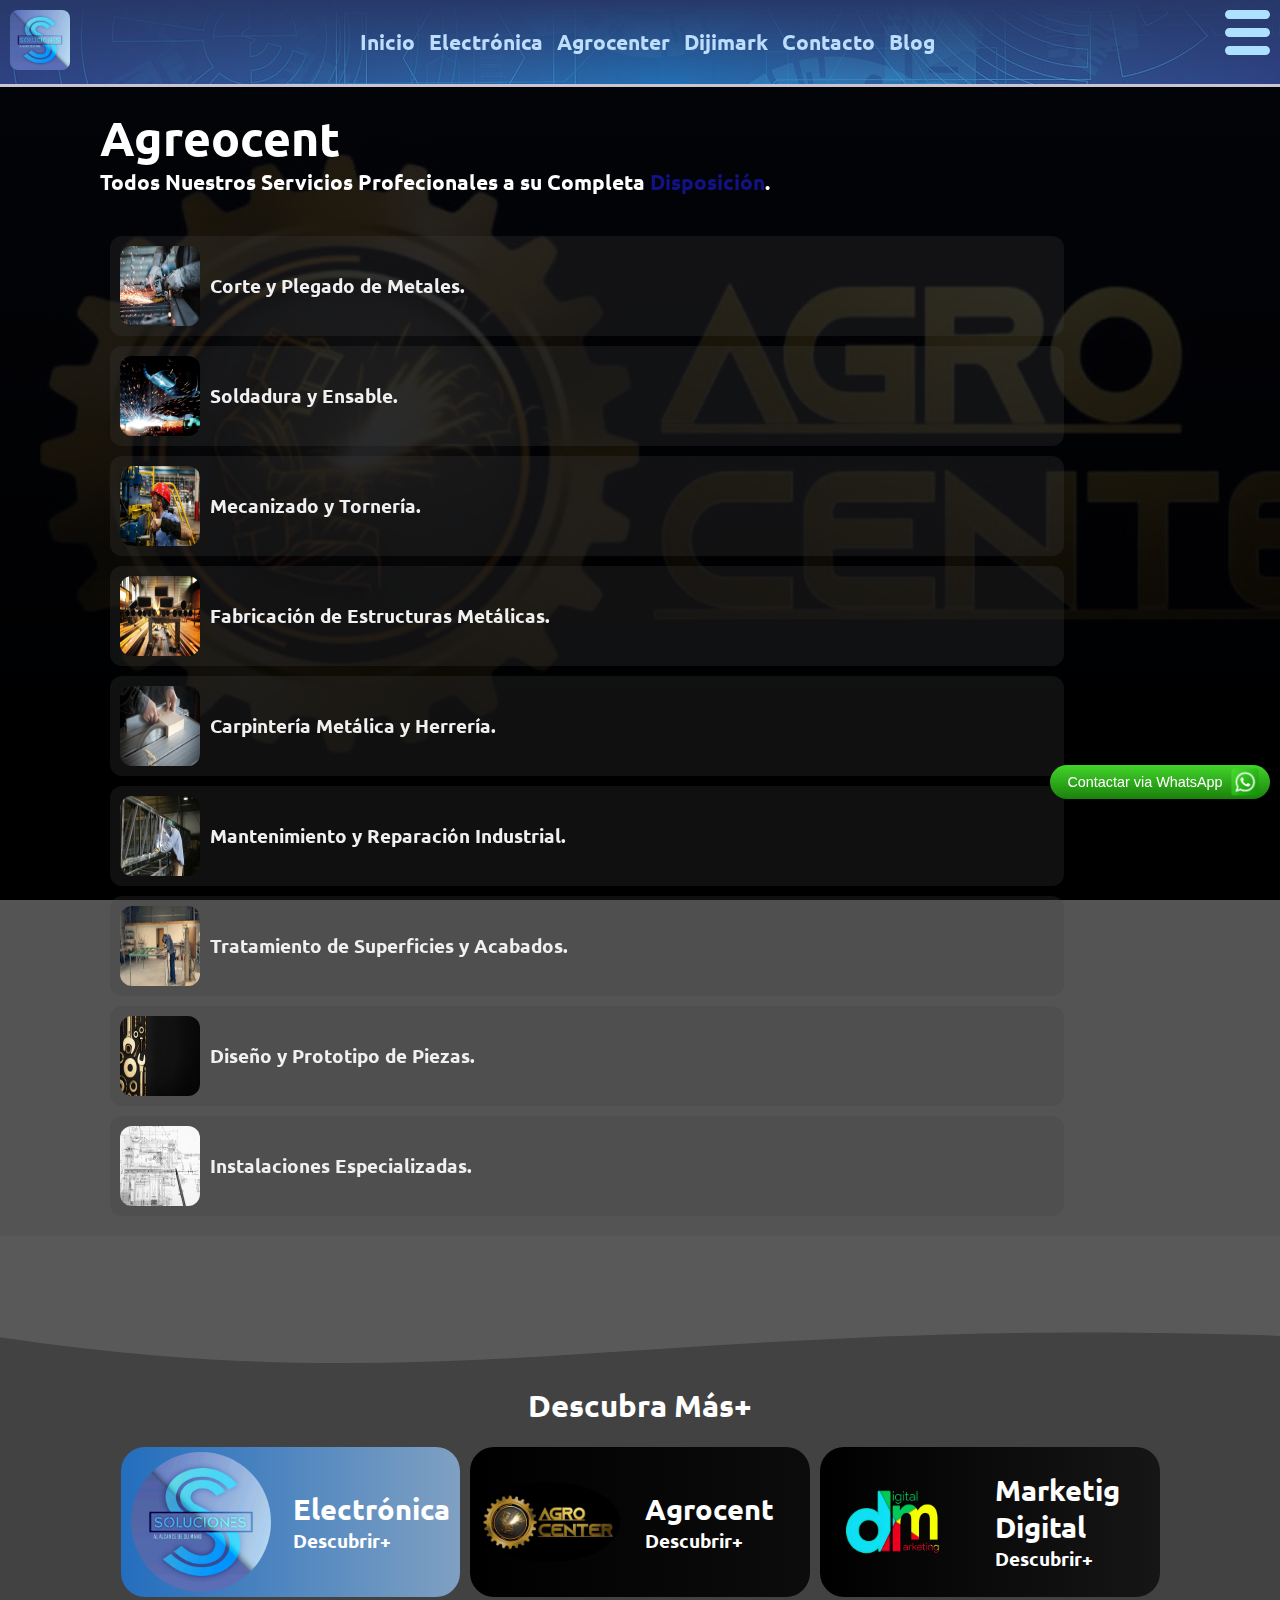
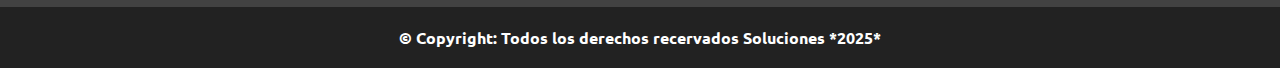
==== html/agrocent.html @ 3d198ede "Add files via upload" ====
<!DOCTYPE html>
<html lang="es">
<head>
    <meta charset="UTF-8">
    <meta name="viewport" content="width=device-width, initial-scale=1.0">
    <meta name="keywords" content="Soluciones, Marketig Digital">
    <meta name="author" content="Manuel Del Rio Socorro">
    <link rel="shortcut icon" href="../media/img/logo.jpg" type="image/x-icon">
    <title>Agrocent</title>
    <link rel="stylesheet" href="../css/estilos_universales.css">
    <link rel="stylesheet" href="../css/agrocent.css">
</head>
<body>
    <!-- Contenedor Principal -->
    <div class="contenedor__principal">
        <!-- Imagen del fondo -->
        <div class="imagen_de_fondo"></div>
        <!-- Ventana de Whatsapp-->
        <div id="boton__whatsapp" class="cont__whatsapp">
            <a id="boton__ir_a_whatsapp" href="https://wa.me/+59892166630" target="_blank">
                <button>Contactar via WhatsApp</button>
                <img src="../media/img/whatsapp.png" alt="whatsapp">
                <div class="whatsapp_click"></div>
            </a>
        </div>
        <!-- Header -->
        <header class="header">
            <div class="header__desplegable">
                <div class="header__desplegable__container">
                    <div class="header__logo__des">
                        <img src="../media/img/movile/header/logo.jpg" alt="Logo de Soluciones SA">
                    </div>
                    <nav class="header__nav__des">
                        <ul class="header__list__des">
                            <li class="header__item__des"><a href="../index.html">Inicio</a></li>
                            <li class="header__item__des"><a href="#id_seccion_servicios">Servicios</a></li>
                            <li class="header__item__des"><a href="agrocent.html">Electrónica</a></li>
                            <li class="header__item__des"><a href="#">Agrocenter</a></li>
                            <li class="header__item__des"><a href="#">Dijimark</a></li>
                            <li class="header__item__des"><a href="#">Contacto</a></li>
                            <li class="header__item__des"><a href="#">Blog</a></li>
                        </ul>
                    </nav>
                    <div class="header_foot">
                        <p>&copy; Copright Derechos Recervados: Soluciones *2025*</p>
                    </div>
                </div>
                <div onclick="boton_menu()" class="header__desplegable__cerrar"></div>
            </div>
            <div class="header__container">
                <!-- Logo -->
                <div class="header__logo">
                    <img src="../media/img/logo.jpg" alt="Logo de Soluciones">
                </div>
                <!-- Nav -->
                <nav class="header__nav">
                    <ul class="header__list">
                        <li class="header__item"><a href="../index.html">Inicio</a></li>
                        <li class="header__item header__item_g_o"><a href="#id_seccion_servicios">Servicios</a></li>
                        <li class="header__item header__item_g"><a href="electronica.html">Electrónica</a></li>
                        <li class="header__item header__item_g"><a href="#">Agrocenter</a></li>
                        <li class="header__item header__item_g"><a href="#">Dijimark</a></li>
                        <li class="header__item"><a href="#">Contacto</a></li>
                        <li class="header__item"><a href="#">Blog</a></li>
                    </ul>
                </nav>
                <!-- Boton Menu Desplegable -->
                <div class="header__boton_menu">
                    <label onclick="boton_menu()" class="label_menu_desplegable" for="menu_desplegable">
                        <img src="../media/img/movile/header/menu-button_icon-icons.com_72989.svg" alt="Menu Desplegable">
                    </label>
                    <input type="checkbox" name="boton" id="menu_desplegable">
                </div>
            </div>
        </header>
        <main class="main">
            <div class="main__container">
                <div class="main__data">
                    <div class="main__title">
                        <h1>Agreocent</h1>
                    </div>
                    <div class="main__info">
                        <p>Todos Nuestros Servicios Profecionales a su Completa <span style="color: rgb(18, 18, 133);">Disposición</span>.</p>
                    </div>
                </div>
                <!-- Servicios DATA -->
                <div class="servicios__data">
                    <div class="servicios__data--cont">
                        <img src="../media/img/Seccion_Agrocent/corte.jpg" alt="Corte y Plegado de Metales.">
                        <h3>Corte y Plegado de Metales.</h3>
                    </div>
                    <div class="servicios__data--cont">
                        <img src="../media/img/Seccion_Agrocent/soldadura.jpg" alt="Soldadura y Ensable">
                        <h3>Soldadura y Ensable.</h3>
                    </div>
                    <div class="servicios__data--cont">
                        <img src="../media/img/Seccion_Agrocent/prenza.jpg" alt="Mecanizado y Tornería.</">
                        <h3>Mecanizado y Tornería.</h3>
                    </div>
                    <div class="servicios__data--cont">
                        <img src="../media/img/Seccion_Agrocent/tubos.jpg" alt="Fabricación de Estructuras Metálicas.">
                        <h3>Fabricación de Estructuras Metálicas.</h3>
                    </div>
                    <div class="servicios__data--cont">
                        <img src="../media/img/Seccion_Agrocent/carpinteria.jpg" alt="Carpintería Metálica y Herrería.">
                        <h3>Carpintería Metálica y Herrería.</h3>
                    </div>
                    <div class="servicios__data--cont">
                        <img src="../media/img/Seccion_Agrocent/industrial.jpg" alt="Mantenimiento y Reparación Industrial.">
                        <h3>Mantenimiento y Reparación Industrial.</h3>
                    </div>
                    <div class="servicios__data--cont">
                        <img src="../media/img/Seccion_Agrocent/acabado.jpg" alt="Tratamiento de Superficies y Acabados.">
                        <h3>Tratamiento de Superficies y Acabados.</h3>
                    </div>
                    <div class="servicios__data--cont">
                        <img src="../media/img/Seccion_Agrocent/llaves.jpg" alt="Diseño y Prototipo de Piezas.">
                        <h3>Diseño y Prototipo de Piezas.</h3>
                    </div>
                    <div class="servicios__data--cont">
                        <img src="../media/img/Seccion_Agrocent/plan.jpg" alt="Instalaciones Especializadas.">
                        <h3>Instalaciones Especializadas.</h3>
                    </div>
                </div>
            </div>   
        </main>
        <div id="id_servicios" class="smooth_class" style="height: 150px; overflow: hidden;" ><svg viewBox="0 0 500 150" preserveAspectRatio="none" style="height: 100%; width: 100%;"><path d="M-12.59,96.22 C179.82,175.17 254.61,74.52 513.44,101.16 L508.39,165.30 L0.00,150.00 Z" style="stroke: none; fill: rgb(66, 66, 66);"></path></svg></div>
        <!-- Seccion de Servicios -->
        <section id="id_seccion_servicios" class="section__servicios">
            <div class="servicios__container">
                <div class="servicios__title">
                    <h2>Descubra Más+</h2>
                </div>
                <div class="servicios__secciones">
                    <div class="cont_secciones_servicios2 servicios__soluciones">
                        <div class="serv_outline"><a href="#"></a></div>
                        <div class="serv_logos serv_soluciones__logo">
                            <img src="../media/img/movile/servicios/soluciones.jpg" alt="Logo Seccion Soluciones">
                        </div>
                        <div class="serv__soluciones__title">
                            <h2>Electrónica</h2>
                            <p>Descubrir+</p>
                        </div>
                    </div>
                    <div class="cont_secciones_servicios2 servicios__agrocent">
                        <div class="serv_outline"></div>
                        <div class="serv_logos serv__agrocent__logo">
                            <img src="../media/img/movile/servicios/agrocent.jpg" alt="Logo Seccion Agrocent">
                        </div>
                        <div class="serv__agrocent__title">
                            <h2>Agrocent</h2>
                            <p>Descubrir+</p>
                        </div>
                    </div>
                    <div class="cont_secciones_servicios2 servicios__digital">
                        <div class="serv_outline"><a href="#"></a></div>
                        <div class="serv_logos serv__digital__logo">
                            <img src="../media/img/movile/servicios/marketig.png" alt="Logo Seccion Marketig Digital">
                        </div>
                        <div class="serv__digital__title">
                            <h2>Marketig Digital</h2>
                            <p>Descubrir+</p>
                        </div>
                    </div>
                </div>
            </div>
        </main>       
        <!-- Footer -->
        <footer class="footer">
            <p>&copy; Copyright: Todos los derechos recervados Soluciones *2025*</p>
        </footer>
    </div>
    <!-- Codigo JavaScript -->
    <script src="../js/menu.js"></script>
</body>
</html>
---- css/estilos_universales.css ----
/* Estilos Universales */
* {
    margin: 0;
    padding: 0;
    box-sizing: border-box;
}

/* Estilos del HTML y Body */

html {
    scroll-behavior: smooth;
}

@font-face {
    font-family: 'ubuntu';
    src: url(tipografia/Ubuntu-Bold.ttf);
}

body {
    font-family: ubuntu, sans-serif;
    font-size: 16px;
}

/* Estilos Generales */

ol, ul { list-style: none;}

li { user-select: none;}

a { text-decoration: none; user-select: none;}

img { max-width: 100%;}

h1 { font-size: 3rem; user-select: none;}

/* -------------------------------- */
/* --- | Contenedor Principal | --- */
/* -------------------------------- */

.contenedor__principal {
    width: 100%;
    min-height: 150vh;

    display: flex;
    flex-direction: column;
}

/* ------------------ */
/* --- | Header | --- */
/* ------------------ */

.header {
    width: 100%;
    min-height: 75px;
    border-bottom: 3px solid #c9c5d3;
    position: relative;
    transition: top 0.3s;
}

.sticky {
    position: sticky;
    z-index: 100;
    top: 0;
    left: 0;
    right: 0;
}


.header__container {
    padding: 10px;

    background-image: linear-gradient(rgb(39, 56, 105), rgba(56, 102, 167, 0.466)),url(../media/img/movile/header/header.jpg);
    background-repeat: no-repeat;
    background-position: center;
    background-size: cover;

    display: grid;
    justify-content: space-between;
    grid-template-columns: auto auto;
    grid-template-areas: 
    "header__logo header__boton_menu" 
    "header__nav header__nav";
}

.header__logo {
    grid-area: header__logo;
}

.header__logo > img {
    width: 60px;
    height: 60px;
    border-radius: 8px;
}

/* NAV */

.header__nav {
    grid-area: header__nav;
    grid-row: span 2;
    display: flex;
    justify-content: center;
}

.header__list {
    display: flex;
    gap: 10px;
    justify-content: center;
    align-items: center;
}

.header__item > a{
    color: rgb(190, 221, 252);
    font-size: 1.3rem;
    padding: 0 2px;
    border-radius: 12px;
}

.header__item > a:hover{
    color: rgb(132, 179, 226);
}


.header__item_g {
    display: none;
}

/* MENU */

.label_menu_desplegable > img {
    width: 45px;
    height: 45px;
}

.header__boton_menu {
    grid-area: header__boton_menu;
    display: flex;
    justify-content: end;
}

#menu_desplegable {
    display: none;
}

/* --- Header Desplegable --- */
.header__desplegable {
    width: 100%;
    display: none;
    position: absolute;
    z-index: 1000;
}

.header__desplegable__container {
    width: 70%;
    max-width: 600px;
    height: 100vh;
    background-color: #222;
    display: flex;
    flex-direction: column;
    align-items: center;
    padding: 20px 20px 40px;

    background-image: linear-gradient(#30434718, #200000bb),url(../media/img/movile/header/header.jpg);
    background-position: left;
    background-size: cover;
    background-repeat: no-repeat;

    border-right: 4px solid #151e53;
}

.header__desplegable__cerrar {
    background-color: #00000057;
    backdrop-filter: blur(1px);
    flex: 1;
    height: 100vh;
}

.header__logo__des > img {
    width: 72px;
    height: 72px;
    border-radius: 8px;
}

.header__list__des {
    margin-top: 32px;
    display: flex;
    flex-direction: column;
    align-items: center;
    gap: 20px;
}

.header__item__des > a{
    color: #fff;
    font-size: 1.4rem;
    background-color: #00091396;
    padding: 5px 16px;
    text-transform: uppercase;
    border-radius: 12px;
}

.header_foot {
    display: flex;
    margin-top: auto;
    text-align: center;
    color: #dddddd;
}

/* ------------------ */
/* --- | Footer | --- */
/* ------------------ */

.footer {
    margin-top: auto;
    font-size: 1rem;
    color: #fff;
    text-align: center;
    background-color: #222;
}

.footer > p {
    padding: 20px;
}

@media screen and (min-width: 750px) {
    .header__container {
        grid-template-columns: auto 1fr auto;
        grid-template-areas: 
        "header__logo header__nav header__boton_menu" 
    }

    .header__item_g {
        display: flex;
    }

    .header__item_g_o {
        display: none;
    }
}
---- css/agrocent.css ----
/* --- Imagen de Fondo --- s*/

.imagen_de_fondo {
    background-image: linear-gradient(#1c244667, #000000d5),url(../media/img/servicios/agrocent.jpg);
    background-repeat: no-repeat;
    background-size: cover;

    min-height: 100vh;
    width: 100%;
    position: fixed;
    top: 0;
    z-index: -1;
}

/* Whatsapp */

.cont__whatsapp {
    display: flex;
    justify-content: end;
    width: 100%;
    position: fixed;
    z-index: 90;
    top: 85vh;
    left: -10px;
}

.whatsapp_click {
    position: absolute;
    top: 0;
    left: 0;
    width: 100%;
    height: 100%;
    cursor: pointer;
}

.whatsapp_click:hover {
    background-color: rgba(0, 0, 0, 0.37);
}


#boton__ir_a_whatsapp {
    position: relative;
    overflow: hidden;
    display: flex;
    width: 220px;
    background: linear-gradient(rgb(66, 212, 43), rgb(27, 129, 11));
    border-radius: 24px;
    padding: 2px 10px;
}

#boton__ir_a_whatsapp > button {
    width: 100%;
    background: transparent;
    outline: none;
    border: none;
    color: #fff;
    font-size: 0.9rem;
}

#boton__ir_a_whatsapp > img {
    width: 15%;
}


/* --- Main --- */

.main {
    background-color: rgba(0, 0, 0, 0.671);
}

.main__container {
    color: #fff;
}

.main__data {
    padding: 20px 10px;
    max-width: 1100px;
    margin: auto;
}

.main__info {
    font-size: 1.3rem;
}

/* Servicios DATA */

.servicios__data {
    display: grid;
    gap: 10px;
    padding: 20px;
    max-width: 1100px;
    margin: auto;
}

.servicios__data--cont {
    max-width: 90%;
    display: flex;
    align-items: center;
    color: #f0f0f0;
    gap: 10px;
    background-color: #3d3d3d42;
    padding: 10px;
    border-radius: 12px;
}

.servicios__data--cont > img {
    min-width: 80px;
    max-width: 80px;

    height: 80px;
    border-radius: 12px;
}

#id_servicios__final {
    position: relative;
    top: -1px;
    transform: scale(-1);
    direction: rtl;
    backdrop-filter: blur(3px);
}


#h2_descrubre {
    font-size: 2rem;
    padding: 10px;
}

/* --- Servicios --- */

.servicios__title {
    width: 100%;
    text-align: center;
    font-size: 1.3rem;
    padding: 0 0 12px;

}

.servicios__container {
    width: 100%;
    color: #fff;
    background-color: rgb(66, 66, 66);
    display: flex;
    flex-direction: column;
}

/* --- Smooth --- */

#id_servicios {
    background-color: #000000a6;
}

/* Secciones */

.servicios__secciones {
    display: flex;
    padding: 10px;
    gap: 10px;
    flex-direction: column;
}


.cont_secciones_servicios2 {
    display: flex;
    gap: 10px;
    align-items: center;
    height: 150px;
    padding: 10px;
    border-radius: 24px;
    position: relative;
    overflow: hidden;
}

.serv_outline {
    width: 100%;
    height: 100%;
    position: absolute;
    top: 0;
    left: 0;
}

.serv_outline a{
    width: 100%;
    height: 100%;
    position: absolute;
    top: 0;
    left: 0;
}

.serv_logos {
    display: flex;
    flex: 2;
}

.serv_logos > img {
    border-radius: 50%;
    max-width: 140px;
}

.serv__soluciones__title, .serv__agrocent__title, .serv__digital__title {
    flex: 2;
    font-size: 1.2rem;
    user-select: none;

}

.servicios__soluciones {
    background: linear-gradient(to right, rgb(35, 110, 190), rgb(127, 160, 194));
}

.servicios__agrocent {
    background: linear-gradient(to right, rgb(0, 0, 0), rgb(12, 12, 12));
}

.servicios__digital {
    background: linear-gradient(to right, rgb(0, 0, 0), rgb(22, 22, 22));
}

@media screen and (min-width: 950px) {
    .servicios__secciones {
        gap: 10px;
        flex-direction: row;
        max-width: 1300px;
        margin: auto;
    }

    .cont_secciones_servicios2 {
        flex: 1;
    }
    
    .serv_logos {
        display: flex;
        flex: 2;
    }

    .serv__soluciones__title, .serv__agrocent__title, .serv__digital__title {
        flex: 2;
        font-size: 1.2rem;
    }
}
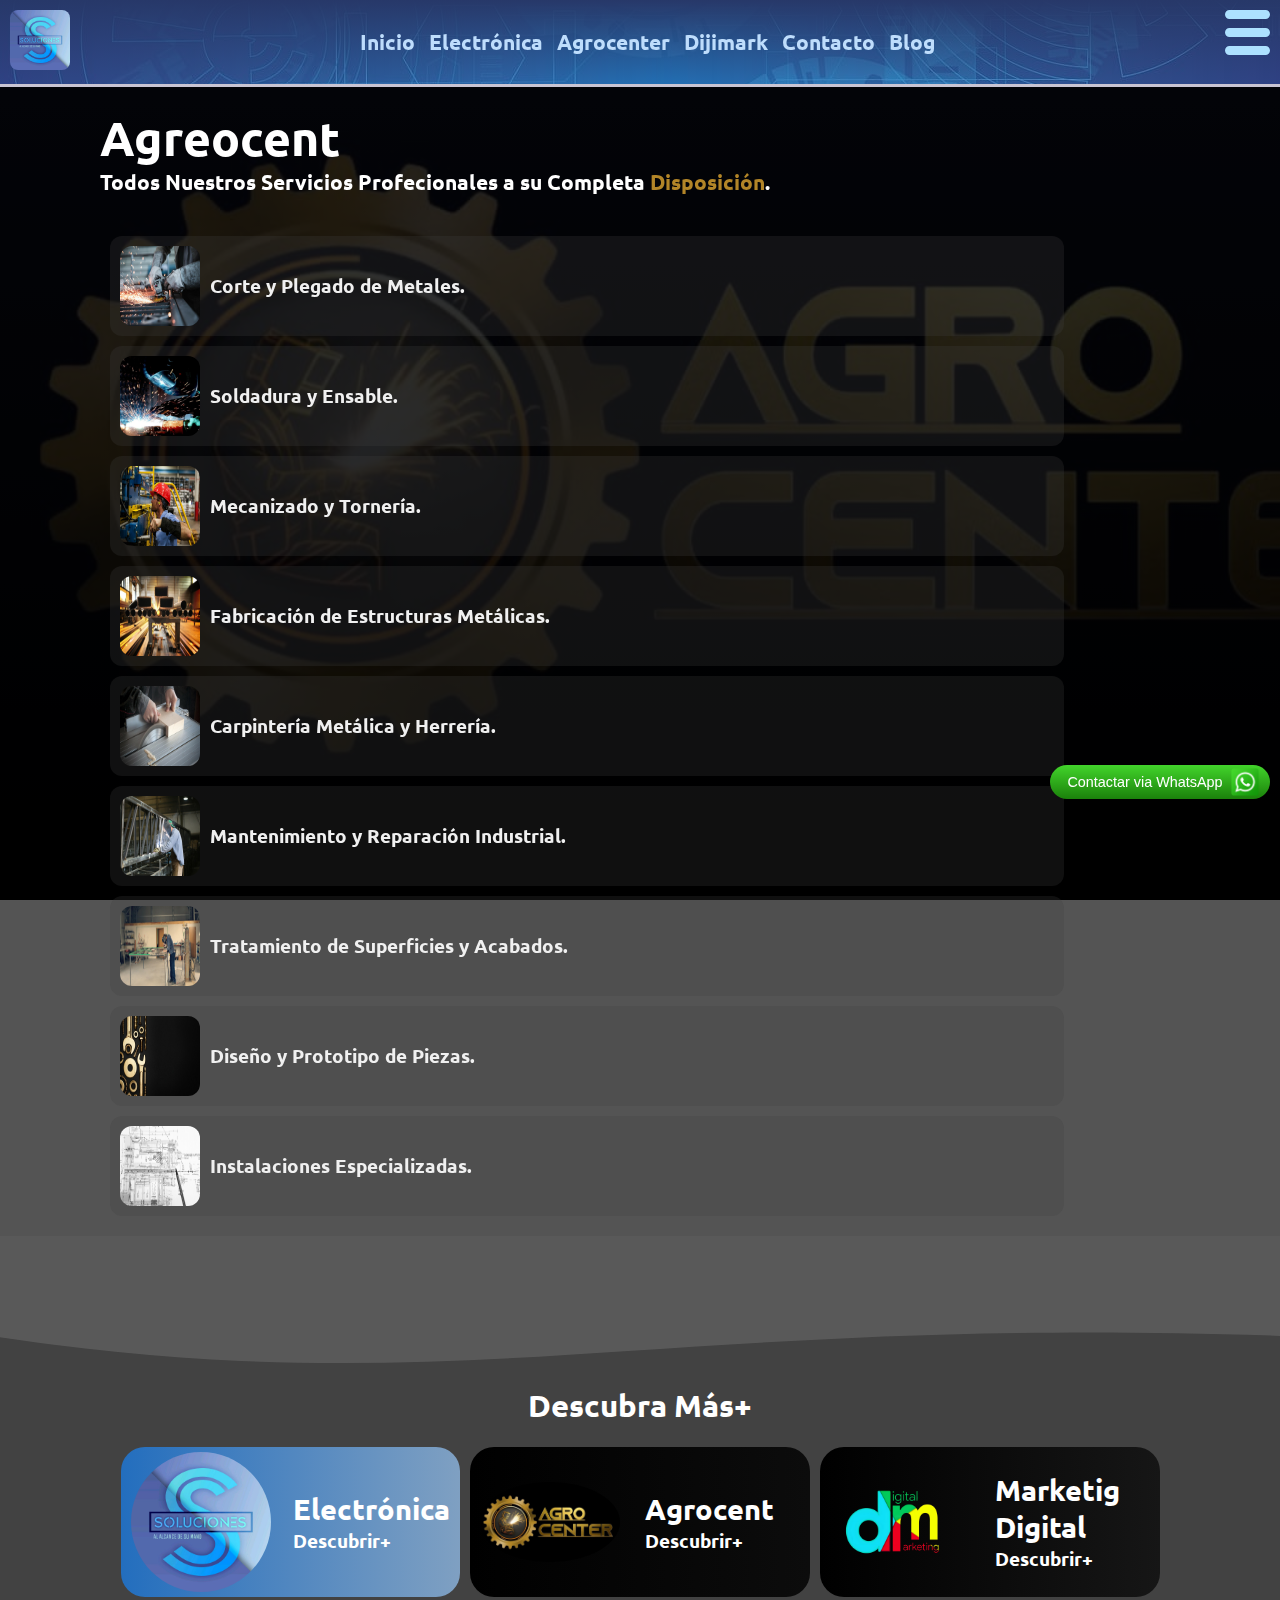
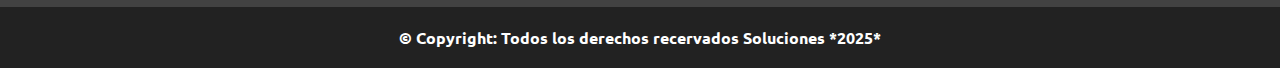
==== commit e2d2154a: "Add files via upload" ====
--- a/html/agrocent.html
+++ b/html/agrocent.html
@@ -80,7 +80,7 @@
                         <h1>Agreocent</h1>
                     </div>
                     <div class="main__info">
-                        <p>Todos Nuestros Servicios Profecionales a su Completa <span style="color: rgb(18, 18, 133);">Disposición</span>.</p>
+                        <p>Todos Nuestros Servicios Profecionales a su Completa <span style="color: rgb(178, 133, 40);">Disposición</span>.</p>
                     </div>
                 </div>
                 <!-- Servicios DATA -->
@@ -133,7 +133,7 @@
                 </div>
                 <div class="servicios__secciones">
                     <div class="cont_secciones_servicios2 servicios__soluciones">
-                        <div class="serv_outline"><a href="#"></a></div>
+                        <div class="serv_outline"><a href="electronica.html"></a></div>
                         <div class="serv_logos serv_soluciones__logo">
                             <img src="../media/img/movile/servicios/soluciones.jpg" alt="Logo Seccion Soluciones">
                         </div>
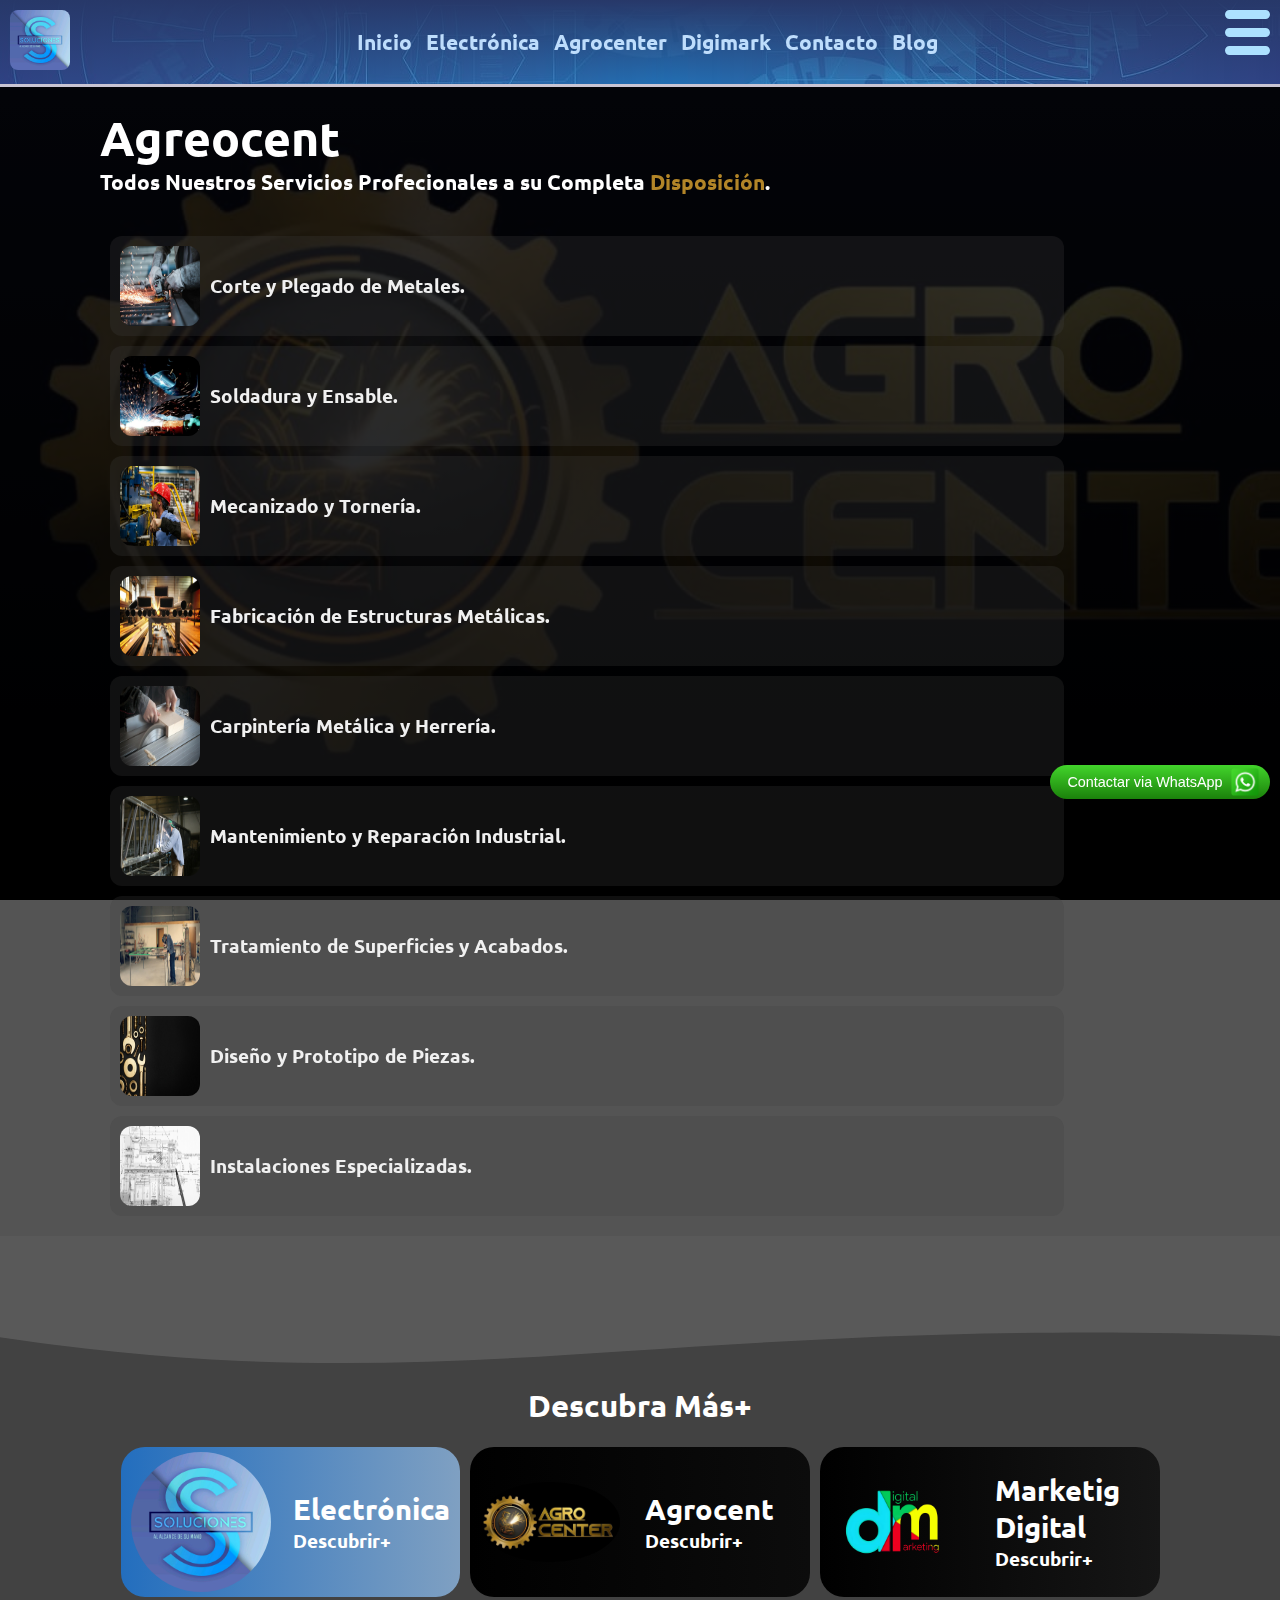
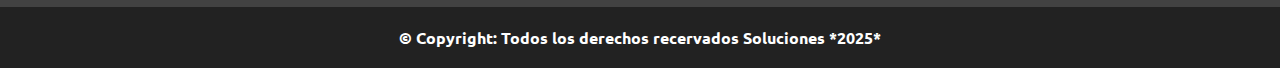
==== commit ba4e9f71: "Add files via upload" ====
--- a/html/agrocent.html
+++ b/html/agrocent.html
@@ -32,13 +32,13 @@
                     </div>
                     <nav class="header__nav__des">
                         <ul class="header__list__des">
-                            <li class="header__item__des"><a href="../index.html">Inicio</a></li>
-                            <li class="header__item__des"><a href="#id_seccion_servicios">Servicios</a></li>
-                            <li class="header__item__des"><a href="agrocent.html">Electrónica</a></li>
-                            <li class="header__item__des"><a href="#">Agrocenter</a></li>
-                            <li class="header__item__des"><a href="#">Dijimark</a></li>
-                            <li class="header__item__des"><a href="#">Contacto</a></li>
-                            <li class="header__item__des"><a href="#">Blog</a></li>
+                            <li class="header__item__des"><a onclick="boton_menu()" href="../index.html">Inicio</a></li>
+                            <li class="header__item__des"><a onclick="boton_menu()" href="#id_seccion_servicios">Servicios</a></li>
+                            <li class="header__item__des"><a onclick="boton_menu()" href="electronica.html">Electrónica</a></li>
+                            <li class="header__item__des"><a onclick="boton_menu()" href="#">Agrocenter</a></li>
+                            <li class="header__item__des"><a onclick="boton_menu()" href="#">Digimark</a></li>
+                            <li class="header__item__des"><a onclick="boton_menu()" href="#">Contacto</a></li>
+                            <li class="header__item__des"><a onclick="boton_menu()" href="#">Blog</a></li>
                         </ul>
                     </nav>
                     <div class="header_foot">
@@ -59,7 +59,7 @@
                         <li class="header__item header__item_g_o"><a href="#id_seccion_servicios">Servicios</a></li>
                         <li class="header__item header__item_g"><a href="electronica.html">Electrónica</a></li>
                         <li class="header__item header__item_g"><a href="#">Agrocenter</a></li>
-                        <li class="header__item header__item_g"><a href="#">Dijimark</a></li>
+                        <li class="header__item header__item_g"><a href="#">Digimark</a></li>
                         <li class="header__item"><a href="#">Contacto</a></li>
                         <li class="header__item"><a href="#">Blog</a></li>
                     </ul>
--- a/css/estilos_universales.css
+++ b/css/estilos_universales.css
@@ -129,6 +129,7 @@
 .label_menu_desplegable > img {
     width: 45px;
     height: 45px;
+    cursor: pointer;
 }
 
 .header__boton_menu {
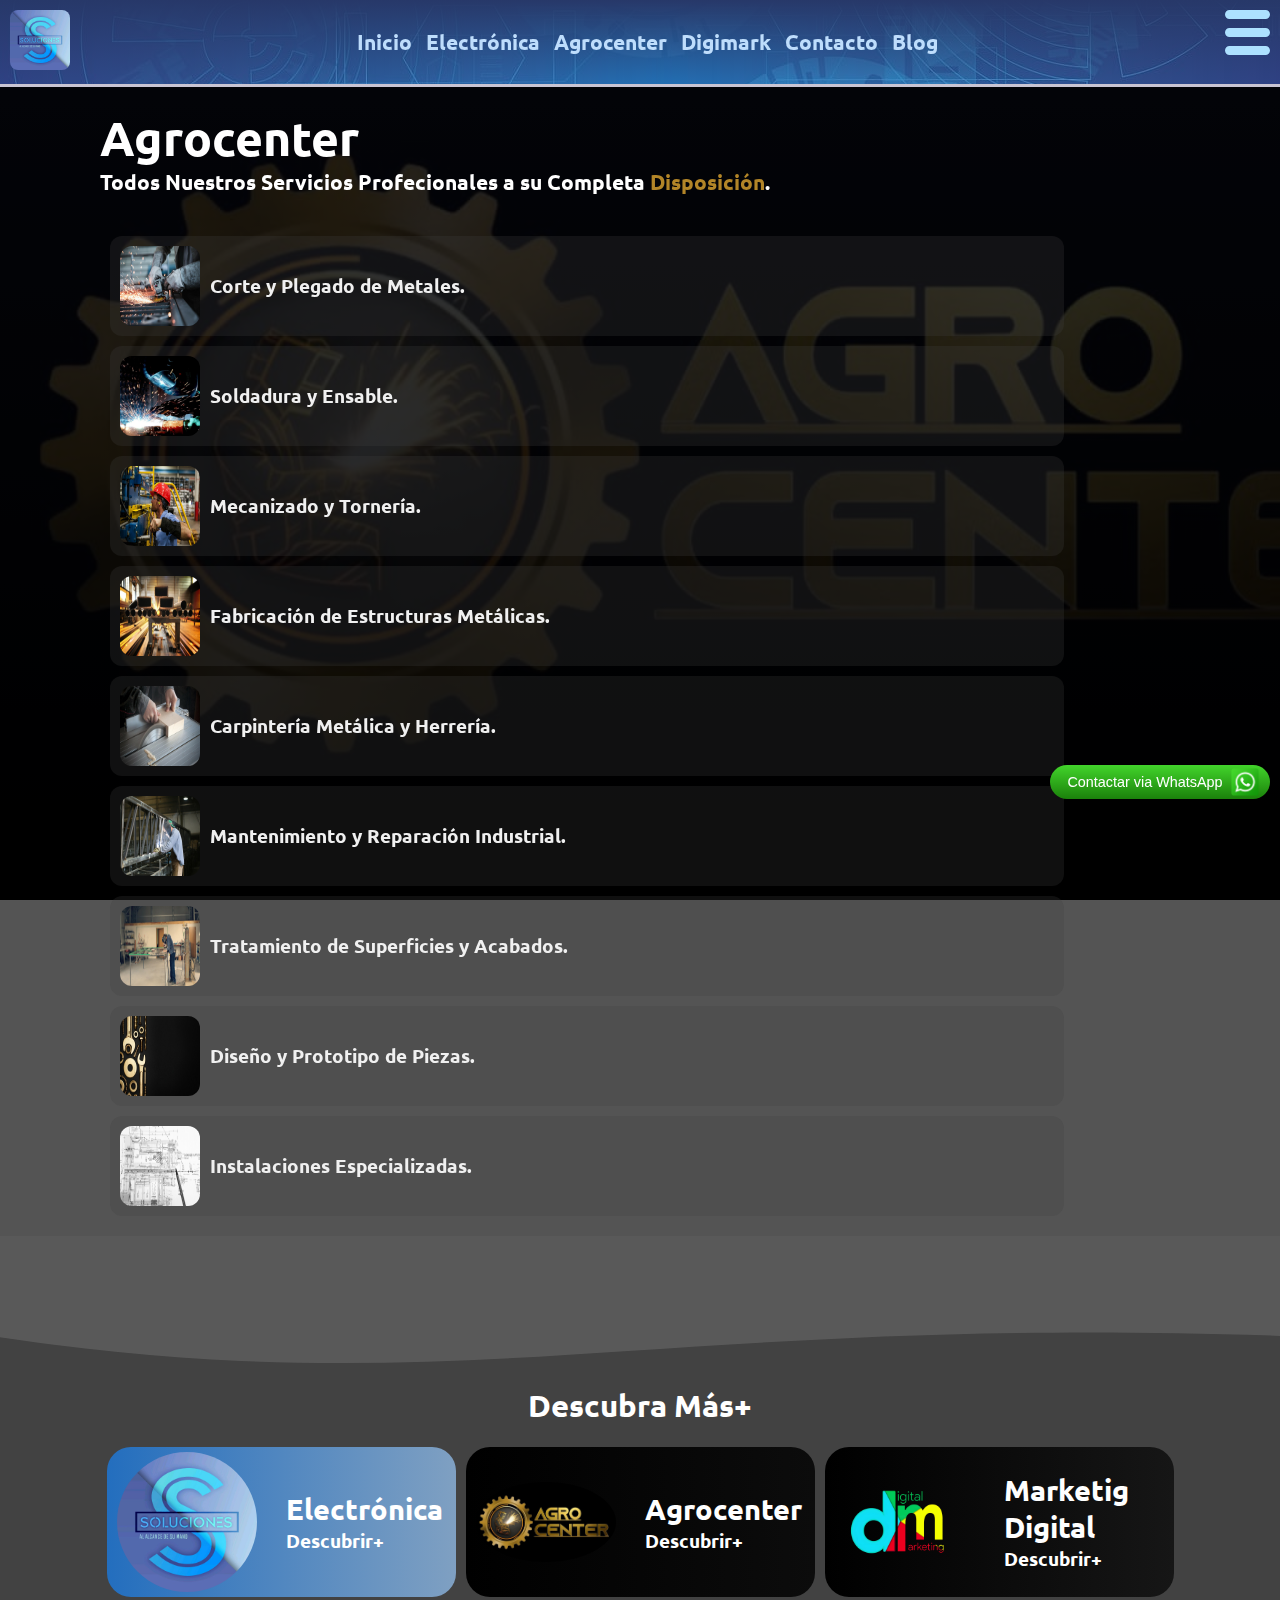
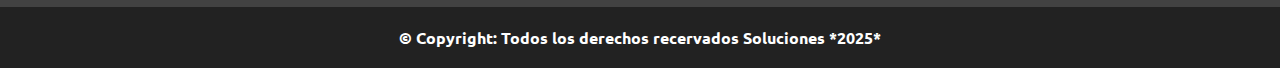
==== commit 71f719e7: "Add files via upload" ====
--- a/html/agrocent.html
+++ b/html/agrocent.html
@@ -77,7 +77,7 @@
             <div class="main__container">
                 <div class="main__data">
                     <div class="main__title">
-                        <h1>Agreocent</h1>
+                        <h1>Agrocenter</h1>
                     </div>
                     <div class="main__info">
                         <p>Todos Nuestros Servicios Profecionales a su Completa <span style="color: rgb(178, 133, 40);">Disposición</span>.</p>
@@ -148,7 +148,7 @@
                             <img src="../media/img/movile/servicios/agrocent.jpg" alt="Logo Seccion Agrocent">
                         </div>
                         <div class="serv__agrocent__title">
-                            <h2>Agrocent</h2>
+                            <h2>Agrocenter</h2>
                             <p>Descubrir+</p>
                         </div>
                     </div>
--- a/css/estilos_universales.css
+++ b/css/estilos_universales.css
@@ -68,8 +68,9 @@
 
 .header__container {
     padding: 10px;
-
+    background-color: rgb(46, 113, 172);
     background-image: linear-gradient(rgb(39, 56, 105), rgba(56, 102, 167, 0.466)),url(../media/img/movile/header/header.jpg);
+
     background-repeat: no-repeat;
     background-position: center;
     background-size: cover;
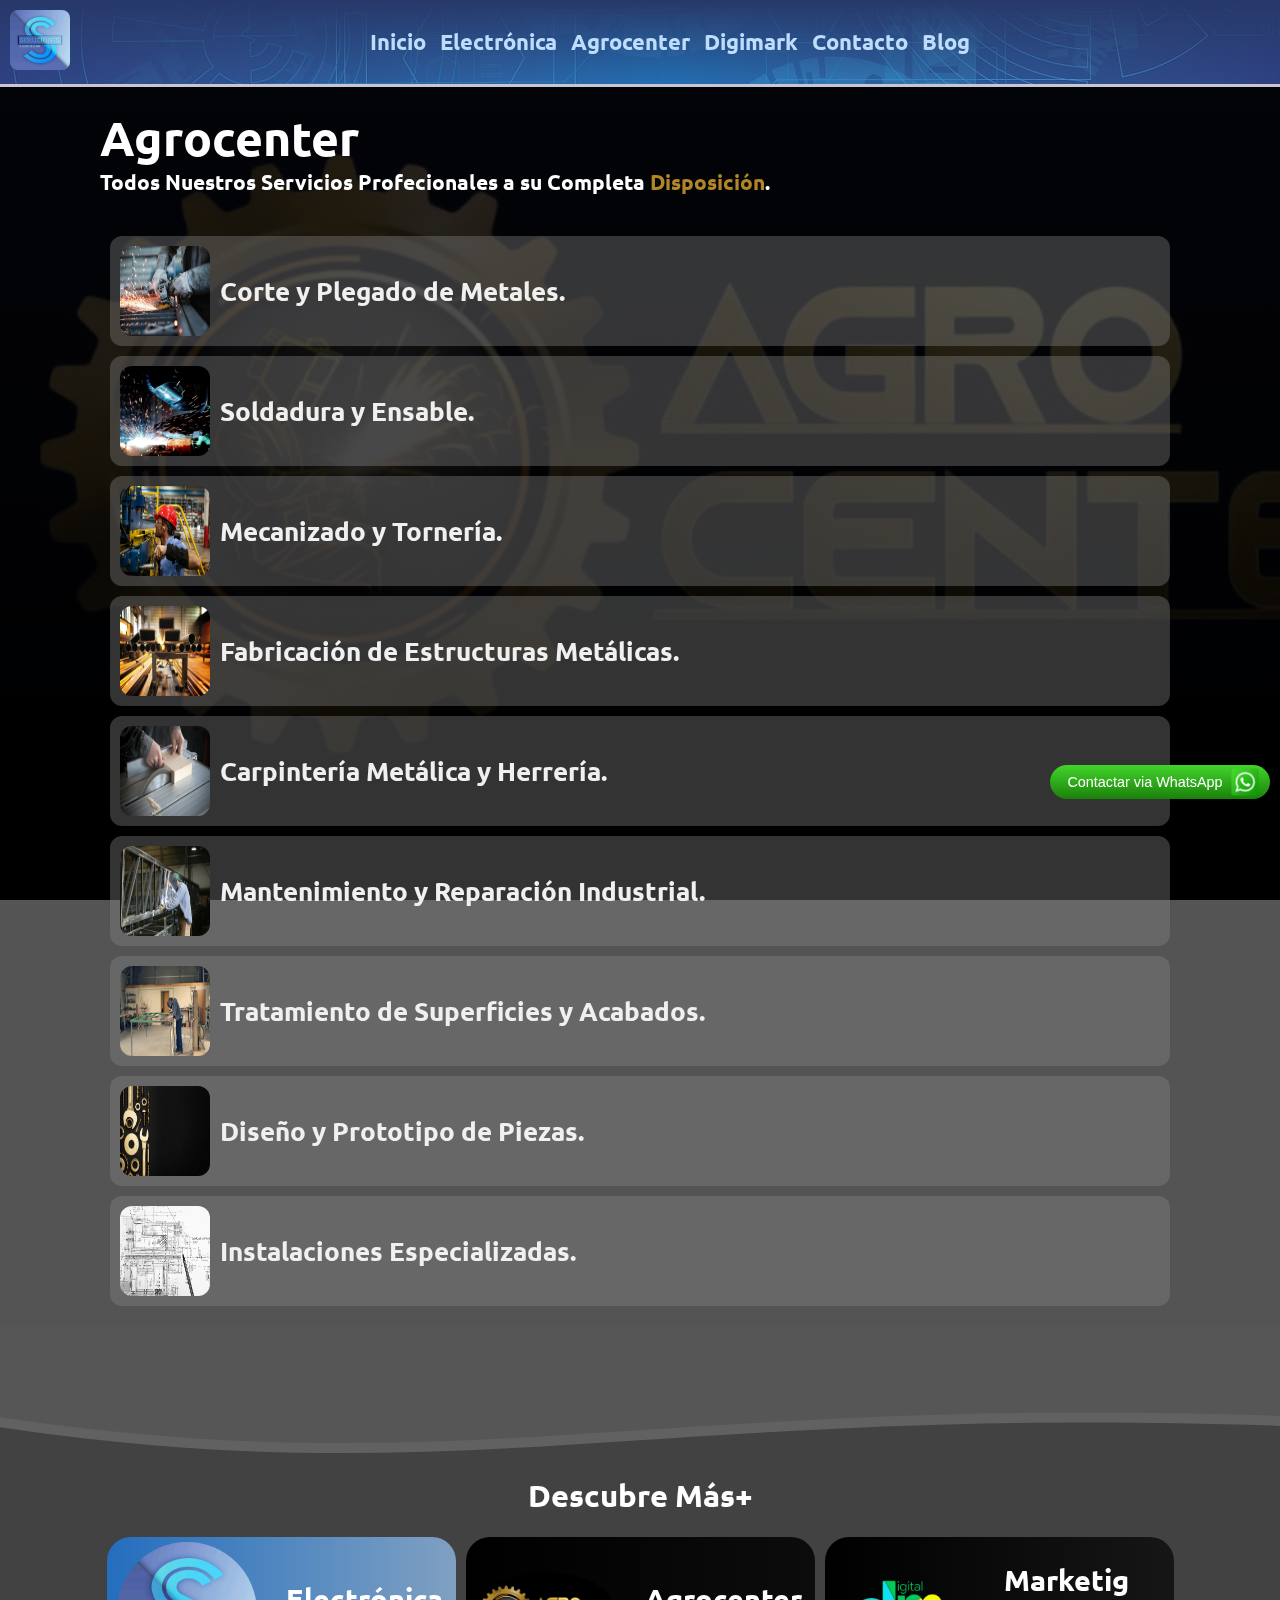
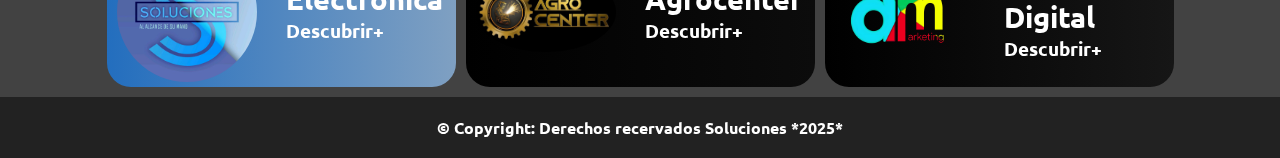
==== commit bc6862be: "Add files via upload" ====
--- a/html/agrocent.html
+++ b/html/agrocent.html
@@ -42,7 +42,7 @@
                         </ul>
                     </nav>
                     <div class="header_foot">
-                        <p>&copy; Copright Derechos Recervados: Soluciones *2025*</p>
+                        <p>&copy; Copyright: Derechos recervados Soluciones *2025*</p>
                     </div>
                 </div>
                 <div onclick="boton_menu()" class="header__desplegable__cerrar"></div>
@@ -50,7 +50,7 @@
             <div class="header__container">
                 <!-- Logo -->
                 <div class="header__logo">
-                    <img src="../media/img/logo.jpg" alt="Logo de Soluciones">
+                    <img id="logo_header" src="../media/img/logo.jpg" alt="Logo de Soluciones">
                 </div>
                 <!-- Nav -->
                 <nav class="header__nav">
@@ -85,51 +85,161 @@
                 </div>
                 <!-- Servicios DATA -->
                 <div class="servicios__data">
-                    <div class="servicios__data--cont">
-                        <img src="../media/img/Seccion_Agrocent/corte.jpg" alt="Corte y Plegado de Metales.">
+                    <div onclick="abrir_data('info1')" class="servicios__data--cont">
+                        <img class="servicios__data--cont--img" src="../media/img/Seccion_Agrocent/corte.jpg" alt="Corte y Plegado de Metales.">
                         <h3>Corte y Plegado de Metales.</h3>
-                    </div>
-                    <div class="servicios__data--cont">
-                        <img src="../media/img/Seccion_Agrocent/soldadura.jpg" alt="Soldadura y Ensable">
+                        <div onclick="cerrar_data(event, 'info1')" class="servicios_data_info info1">
+                            <div class="servicios_data_info__cont">
+                                <div class="servicios_data_info-back"></div>
+                                <img class="servicios__data--cont--img" src="../media/img/Seccion_Agrocent/corte.jpg" alt="Corte y Plegado de Metales.">
+                                <h3>Corte y Plegado de Metales.</h3>
+                                <div class="servicios_data_info__cont__p">
+                                    <p>- Corte por plasma, láser o agua: Permite cortar láminas de acero, aluminio, cobre y otros metales con alta precisión.<br><br>
+                                        - Cizallado: Para cortes rectos en láminas de distintos grosores.<br><br>
+                                        - Plegado y doblado: Se usa para dar forma a planchas metálicas y fabricar piezas estructurales.</p>
+                                </div>
+                            </div>
+                        </div>
+                    </div>
+                    <div onclick="abrir_data('info2')" class="servicios__data--cont">
+                        <img class="servicios__data--cont--img" src="../media/img/Seccion_Agrocent/soldadura.jpg" alt="Soldadura y Ensable">
                         <h3>Soldadura y Ensable.</h3>
-                    </div>
-                    <div class="servicios__data--cont">
-                        <img src="../media/img/Seccion_Agrocent/prenza.jpg" alt="Mecanizado y Tornería.</">
+                        <div onclick="cerrar_data(event, 'info2')" class="servicios_data_info info2">
+                            <div class="servicios_data_info__cont">
+                                <div class="servicios_data_info-back"></div>
+                                <img class="servicios__data--cont--img" src="../media/img/Seccion_Agrocent/soldadura.jpg" alt="Soldadura y Ensable">
+                                <h3>Soldadura y Ensable.</h3>
+                                <div class="servicios_data_info__cont__p">
+                                    <p>- Soldadura MIG/MAG y TIG: Métodos de soldadura para unir piezas de acero, aluminio e inoxidable con alta resistencia.<br><br>
+                                        - Soldadura por arco eléctrico: Utilizada en estructuras pesadas y grandes construcciones metálicas.<br><br>
+                                        - Soldadura de reparación: Arreglo de piezas dañadas o desgastadas, como maquinaria industrial o automotriz.</p>
+                                </div>
+                            </div>
+                        </div>
+                    </div>
+                    <div onclick="abrir_data('info3')" class="servicios__data--cont">
+                        <img class="servicios__data--cont--img" src="../media/img/Seccion_Agrocent/prenza.jpg" alt="Mecanizado y Tornería.</">
                         <h3>Mecanizado y Tornería.</h3>
-                    </div>
-                    <div class="servicios__data--cont">
-                        <img src="../media/img/Seccion_Agrocent/tubos.jpg" alt="Fabricación de Estructuras Metálicas.">
+                        <div onclick="cerrar_data(event, 'info3')" class="servicios_data_info info3">
+                            <div class="servicios_data_info__cont">
+                                <div class="servicios_data_info-back"></div>
+                                <img class="servicios__data--cont--img" src="../media/img/Seccion_Agrocent/prenza.jpg" alt="Mecanizado y Tornería.</">
+                                <h3>Mecanizado y Tornería.</h3>
+                                <div class="servicios_data_info__cont__p">
+                                    <p>- Torneado: Para fabricar piezas cilíndricas, como ejes, rodamientos y engranajes.<br><br>
+                                        - Fresado: Creación de piezas con formas más complejas mediante el uso de fresadoras.<br><br>
+                                        - Rectificado: Proceso para mejorar la precisión y el acabado superficial de las piezas.<br><br>
+                                        - Perforado y roscado: Creación de agujeros y roscas en piezas metálicas para ensamblaje.</p>
+                                </div>
+                            </div>
+                        </div>
+                    </div>
+                    <div onclick="abrir_data('info4')" class="servicios__data--cont">
+                        <img class="servicios__data--cont--img" src="../media/img/Seccion_Agrocent/tubos.jpg" alt="Fabricación de Estructuras Metálicas.">
                         <h3>Fabricación de Estructuras Metálicas.</h3>
-                    </div>
-                    <div class="servicios__data--cont">
-                        <img src="../media/img/Seccion_Agrocent/carpinteria.jpg" alt="Carpintería Metálica y Herrería.">
+                        <div onclick="cerrar_data(event, 'info4')" class="servicios_data_info info4">
+                            <div class="servicios_data_info__cont">
+                                <div class="servicios_data_info-back"></div>
+                                <img class="servicios__data--cont--img" src="../media/img/Seccion_Agrocent/tubos.jpg" alt="Fabricación de Estructuras Metálicas.">
+                                <h3>Fabricación de Estructuras Metálicas.</h3>
+                                <div class="servicios_data_info__cont__p">
+                                    <p>- Naves industriales y galpones: Construcción de estructuras para uso comercial o industrial.<br><br>
+                                        - Marcos, soportes y bases metálicas: Piezas esenciales para la instalación de maquinarias.<br><br>
+                                        - Escaleras, barandas y pasamanos: Estructuras de seguridad para edificios y fábricas.</p>
+                                </div>
+                            </div>
+                        </div>
+                    </div>
+                    <div onclick="abrir_data('info5')" class="servicios__data--cont">
+                        <img class="servicios__data--cont--img" src="../media/img/Seccion_Agrocent/carpinteria.jpg" alt="Carpintería Metálica y Herrería.">
                         <h3>Carpintería Metálica y Herrería.</h3>
-                    </div>
-                    <div class="servicios__data--cont">
-                        <img src="../media/img/Seccion_Agrocent/industrial.jpg" alt="Mantenimiento y Reparación Industrial.">
+                        <div onclick="cerrar_data(event, 'info5')" class="servicios_data_info info5">
+                            <div class="servicios_data_info__cont">
+                                <div class="servicios_data_info-back"></div>
+                                <img class="servicios__data--cont--img" src="../media/img/Seccion_Agrocent/carpinteria.jpg" alt="Carpintería Metálica y Herrería.">
+                                <h3>Carpintería Metálica y Herrería.</h3>
+                                <div class="servicios_data_info__cont__p">
+                                    <p>- Puertas y portones: Fabricación e instalación de portones corredizos, batientes y automáticos.<br><br>
+                                        - Rejas y cerramientos: Para protección y delimitación de espacios.<br><br>
+                                        - Muebles metálicos: Como estanterías, mesas de trabajo y estructuras decorativas.</p>
+                                </div>
+                            </div>
+                        </div>
+                    </div>
+                    <div onclick="abrir_data('info6')" class="servicios__data--cont">
+                        <img class="servicios__data--cont--img" src="../media/img/Seccion_Agrocent/industrial.jpg" alt="Mantenimiento y Reparación Industrial.">
                         <h3>Mantenimiento y Reparación Industrial.</h3>
-                    </div>
-                    <div class="servicios__data--cont">
-                        <img src="../media/img/Seccion_Agrocent/acabado.jpg" alt="Tratamiento de Superficies y Acabados.">
+                        <div onclick="cerrar_data(event, 'info6')" class="servicios_data_info info6">
+                            <div class="servicios_data_info__cont">
+                                <div class="servicios_data_info-back"></div>
+                                <img class="servicios__data--cont--img" src="../media/img/Seccion_Agrocent/industrial.jpg" alt="Mantenimiento y Reparación Industrial.">
+                                <h3>Mantenimiento y Reparación Industrial.</h3>
+                                <div class="servicios_data_info__cont__p">
+                                    <p>- Reparación de maquinaria: Diagnóstico y arreglo de equipos industriales dañados.<br><br>
+                                        - Mantenimiento preventivo: Inspección y ajustes periódicos para evitar fallos en las máquinas.<br><br>
+                                        - Refacciones y repuestos metálicos: Fabricación de piezas de repuesto a medida.</p>
+                                </div>
+                            </div>
+                        </div>
+                    </div>
+                    <div onclick="abrir_data('info7')" class="servicios__data--cont">
+                        <img class="servicios__data--cont--img" src="../media/img/Seccion_Agrocent/acabado.jpg" alt="Tratamiento de Superficies y Acabados.">
                         <h3>Tratamiento de Superficies y Acabados.</h3>
-                    </div>
-                    <div class="servicios__data--cont">
-                        <img src="../media/img/Seccion_Agrocent/llaves.jpg" alt="Diseño y Prototipo de Piezas.">
+                        <div onclick="cerrar_data(event, 'info7')" class="servicios_data_info info7">
+                            <div class="servicios_data_info__cont">
+                                <div class="servicios_data_info-back"></div>
+                                <img class="servicios__data--cont--img" src="../media/img/Seccion_Agrocent/acabado.jpg" alt="Tratamiento de Superficies y Acabados.">
+                                <h3>Tratamiento de Superficies y Acabados.</h3>
+                                <div class="servicios_data_info__cont__p">
+                                    <p>- Pintura electrostática (epoxi): Para proteger el metal contra la corrosión y mejorar su estética.<br><br>
+                                        - Galvanizado y recubrimientos anticorrosivos: Aumenta la durabilidad de las piezas expuestas al ambiente.<br><br>
+                                        - Pulido y abrillantado: Para mejorar la apariencia y acabado final de los productos.</p>
+                                </div>
+                            </div>
+                        </div>
+                    </div>
+                    <div onclick="abrir_data('info8')" class="servicios__data--cont">
+                        <img class="servicios__data--cont--img" src="../media/img/Seccion_Agrocent/llaves.jpg" alt="Diseño y Prototipo de Piezas.">
                         <h3>Diseño y Prototipo de Piezas.</h3>
-                    </div>
-                    <div class="servicios__data--cont">
-                        <img src="../media/img/Seccion_Agrocent/plan.jpg" alt="Instalaciones Especializadas.">
+                        <div onclick="cerrar_data(event, 'info8')" class="servicios_data_info info8">
+                            <div class="servicios_data_info__cont">
+                                <div class="servicios_data_info-back"></div>
+                                <img class="servicios__data--cont--img" src="../media/img/Seccion_Agrocent/llaves.jpg" alt="Diseño y Prototipo de Piezas.">
+                                <h3>Diseño y Prototipo de Piezas.</h3>
+                                <div class="servicios_data_info__cont__p">
+                                    <p>- Dibujo técnico e ingeniería: Creación de planos y modelos en software CAD para la fabricación de piezas.<br><br>
+                                        - Prototipado rápido: Desarrollo de piezas personalizadas para pruebas antes de la producción en serie.</p>
+                                </div>
+                            </div>
+                        </div>
+                    </div>
+                    <div onclick="abrir_data('info9')" class="servicios__data--cont">
+                        <img class="servicios__data--cont--img" src="../media/img/Seccion_Agrocent/plan.jpg" alt="Instalaciones Especializadas.">
                         <h3>Instalaciones Especializadas.</h3>
+                        <div onclick="cerrar_data(event, 'info9')" class="servicios_data_info info9">
+                            <div class="servicios_data_info__cont">
+                                <div class="servicios_data_info-back"></div>
+                                <img class="servicios__data--cont--img" src="../media/img/Seccion_Agrocent/plan.jpg" alt="Instalaciones Especializadas.">
+                                <h3>Instalaciones Especializadas.</h3>
+                                <div class="servicios_data_info__cont__p">
+                                    <p>- Montaje de estructuras metálicas: Ensamblaje de vigas, columnas y plataformas en obra.<br><br>
+                                        - Tuberías y canalizaciones metálicas: Instalación de sistemas de transporte de fluidos y gases industriales.</p>
+                                </div>
+                            </div>
+                        </div>
                     </div>
                 </div>
             </div>   
         </main>
-        <div id="id_servicios" class="smooth_class" style="height: 150px; overflow: hidden;" ><svg viewBox="0 0 500 150" preserveAspectRatio="none" style="height: 100%; width: 100%;"><path d="M-12.59,96.22 C179.82,175.17 254.61,74.52 513.44,101.16 L508.39,165.30 L0.00,150.00 Z" style="stroke: none; fill: rgb(66, 66, 66);"></path></svg></div>
+        <div class="cont__smooth">
+            <div id="id_servicios_back" class="smooth_class" style="height: 150px; overflow: hidden;" ><svg viewBox="0 0 500 150" preserveAspectRatio="none" style="height: 100%; width: 100%;"><path d="M-12.59,96.22 C179.82,175.17 254.61,74.52 513.44,101.16 L508.39,165.30 L0.00,150.00 Z" style="stroke: none; fill: rgb(97, 97, 97);"></path></svg></div>
+            <div id="id_servicios" class="smooth_class" style="height: 150px; overflow: hidden;" ><svg viewBox="0 0 500 150" preserveAspectRatio="none" style="height: 100%; width: 100%;"><path d="M-12.59,96.22 C179.82,175.17 254.61,74.52 513.44,101.16 L508.39,165.30 L0.00,150.00 Z" style="stroke: none; fill: rgb(66, 66, 66);"></path></svg></div>
+        </div>
         <!-- Seccion de Servicios -->
         <section id="id_seccion_servicios" class="section__servicios">
             <div class="servicios__container">
                 <div class="servicios__title">
-                    <h2>Descubra Más+</h2>
+                    <h2>Descubre Más+</h2>
                 </div>
                 <div class="servicios__secciones">
                     <div class="cont_secciones_servicios2 servicios__soluciones">
@@ -143,7 +253,7 @@
                         </div>
                     </div>
                     <div class="cont_secciones_servicios2 servicios__agrocent">
-                        <div class="serv_outline"></div>
+                        <div class="serv_outline"><a href="#"></a></div>
                         <div class="serv_logos serv__agrocent__logo">
                             <img src="../media/img/movile/servicios/agrocent.jpg" alt="Logo Seccion Agrocent">
                         </div>
@@ -167,10 +277,11 @@
         </main>       
         <!-- Footer -->
         <footer class="footer">
-            <p>&copy; Copyright: Todos los derechos recervados Soluciones *2025*</p>
+            <p>&copy; Copyright: Derechos recervados Soluciones *2025*</p>
         </footer>
     </div>
     <!-- Codigo JavaScript -->
     <script src="../js/menu.js"></script>
+    <script src="../js/cerrar_data.js"></script>
 </body>
 </html>--- a/css/estilos_universales.css
+++ b/css/estilos_universales.css
@@ -12,12 +12,12 @@
 }
 
 @font-face {
-    font-family: 'ubuntu';
+    font-family: 'ubuntu-bold';
     src: url(tipografia/Ubuntu-Bold.ttf);
 }
 
 body {
-    font-family: ubuntu, sans-serif;
+    font-family: ubuntu-bold, sans-serif;
     font-size: 16px;
 }
 
@@ -193,7 +193,7 @@
 .header__item__des > a{
     color: #fff;
     font-size: 1.4rem;
-    background-color: #00091396;
+    background-color: #000000ce;
     padding: 5px 16px;
     text-transform: uppercase;
     border-radius: 12px;
@@ -223,6 +223,10 @@
 }
 
 @media screen and (min-width: 750px) {
+    .label_menu_desplegable {
+        display: none;
+    }
+
     .header__container {
         grid-template-columns: auto 1fr auto;
         grid-template-areas: 
@@ -236,4 +240,97 @@
     .header__item_g_o {
         display: none;
     }
+
+    .header__item > a{
+        font-size: 1.4rem;
+    }
+}
+
+.servicios__data--cont--img {
+    min-width: 80px;
+    max-width: 80px;
+
+    height: 80px;
+    border-radius: 12px;
+}
+
+/* DATA */
+.servicios_data_info {
+    position: fixed;
+    z-index: 10;
+    top: 0;
+    left: 0;
+    background-color: rgba(0, 0, 0, 0.507);
+    width: 100%;
+    height: 100%;
+    display: none;
+    justify-content: center;
+    align-items: center;
+}
+
+.servicios_data_info__cont {
+    background: linear-gradient(to right, #010831, #084f92);
+    border-radius: 24px;
+    padding: 40px 20px;
+    position: relative;
+    width: 85%;
+    max-width: 800px;
+    display: grid;
+    gap: 40px 10px;
+    align-items: center;
+    grid-template-columns: auto 1fr;
+    box-shadow: 0 0 10px 0 #000;
+}
+
+.servicios_data_info__cont > h3 {
+    font-size: 1.4rem;
+}
+.servicios_data_info__cont__p{
+    font-size: 1.1rem;
+    grid-column: span 2;
+}
+
+
+.servicios_data_info-back {
+    position: absolute;
+    z-index: -1;
+    top: -18px;
+    right: -18px;
+    width: 100%;
+    height: 100%;
+    background-color: rgb(29, 112, 190);
+    border-radius: 24px;
+}
+
+/* Enlazado entre servicos 3 / 3 */
+.serv_outline a{
+    width: 100%;
+    height: 100%;
+    position: absolute;
+    z-index: 1000;
+    top: 0;
+    left: 0;
+    transition: background-color 0.3s ;
+}
+
+.serv_outline a:hover{
+    background-color: rgba(255, 255, 255, 0.116);
+}
+
+@media screen and (min-width: 950px) {
+    .servicios__data--cont--img {
+        min-width: 90px;
+        max-width: 90px;
+    
+        height: 90px;
+        border-radius: 12px;
+    }
+
+    .servicios_data_info__cont > h3 {
+        font-size: 1.7rem;
+    }
+    .servicios_data_info__cont__p{
+        font-size: 1.3rem;
+        grid-column: span 2;
+    }
 }--- a/css/agrocent.css
+++ b/css/agrocent.css
@@ -17,11 +17,11 @@
 .cont__whatsapp {
     display: flex;
     justify-content: end;
-    width: 100%;
+    width: fit-content;
     position: fixed;
-    z-index: 90;
+    z-index: 1010;
     top: 85vh;
-    left: -10px;
+    right: 10px;
 }
 
 .whatsapp_click {
@@ -93,12 +93,12 @@
 }
 
 .servicios__data--cont {
-    max-width: 90%;
+    max-width: 100%;
     display: flex;
     align-items: center;
     color: #f0f0f0;
     gap: 10px;
-    background-color: #3d3d3d42;
+    background-color: rgba(134, 134, 134, 0.384);
     padding: 10px;
     border-radius: 12px;
 }
@@ -132,7 +132,6 @@
     text-align: center;
     font-size: 1.3rem;
     padding: 0 0 12px;
-
 }
 
 .servicios__container {
@@ -145,9 +144,25 @@
 
 /* --- Smooth --- */
 
+/* --- Smoot */
+
+.cont__smooth {
+    background-color: #000000a9;
+    width: 100%;
+    position: relative;
+}
+
 #id_servicios {
-    background-color: #000000a6;
-}
+    position: relative;
+    z-index: 1;
+}
+
+#id_servicios_back {
+position: absolute;
+width: 100%;
+top: -10px;
+}
+
 
 /* Secciones */
 
@@ -171,14 +186,6 @@
 }
 
 .serv_outline {
-    width: 100%;
-    height: 100%;
-    position: absolute;
-    top: 0;
-    left: 0;
-}
-
-.serv_outline a{
     width: 100%;
     height: 100%;
     position: absolute;
@@ -236,4 +243,16 @@
         flex: 2;
         font-size: 1.2rem;
     }
+
+    .servicios__data--cont {
+        font-size: 1.4rem;
+    }
+
+    .servicios__data--cont > img {
+        min-width: 90px;
+        max-width: 90px;
+    
+        height: 90px;
+    }
+    
 }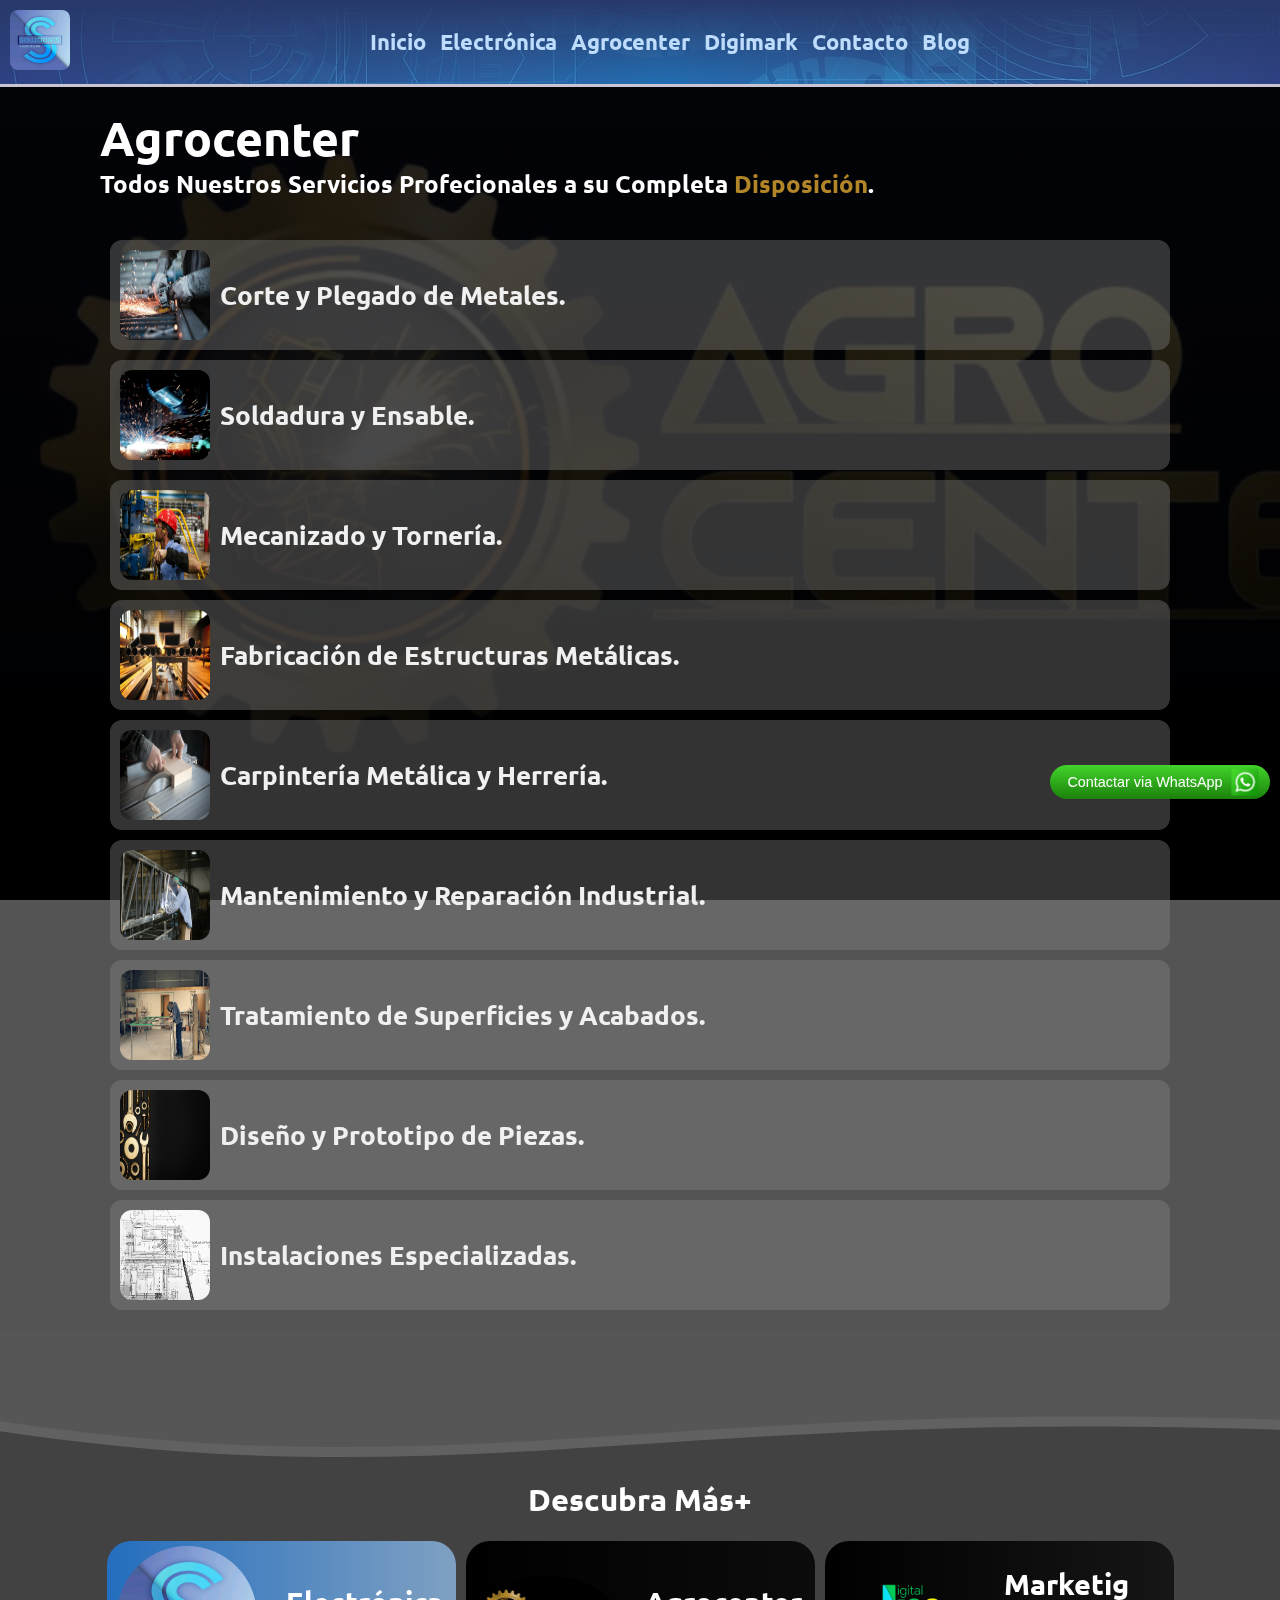
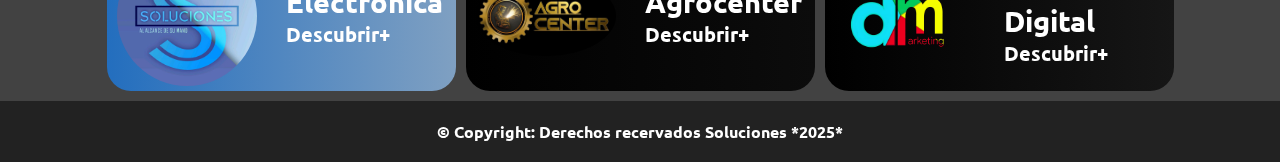
==== commit f0723315: "Add files via upload" ====
--- a/html/agrocent.html
+++ b/html/agrocent.html
@@ -35,7 +35,7 @@
                             <li class="header__item__des"><a onclick="boton_menu()" href="../index.html">Inicio</a></li>
                             <li class="header__item__des"><a onclick="boton_menu()" href="#id_seccion_servicios">Servicios</a></li>
                             <li class="header__item__des"><a onclick="boton_menu()" href="electronica.html">Electrónica</a></li>
-                            <li class="header__item__des"><a onclick="boton_menu()" href="#">Agrocenter</a></li>
+                            <li class="header__item__des"><a onclick="boton_menu()" href="agrocent.html">Agrocenter</a></li>
                             <li class="header__item__des"><a onclick="boton_menu()" href="#">Digimark</a></li>
                             <li class="header__item__des"><a onclick="boton_menu()" href="#">Contacto</a></li>
                             <li class="header__item__des"><a onclick="boton_menu()" href="#">Blog</a></li>
@@ -58,7 +58,7 @@
                         <li class="header__item"><a href="../index.html">Inicio</a></li>
                         <li class="header__item header__item_g_o"><a href="#id_seccion_servicios">Servicios</a></li>
                         <li class="header__item header__item_g"><a href="electronica.html">Electrónica</a></li>
-                        <li class="header__item header__item_g"><a href="#">Agrocenter</a></li>
+                        <li class="header__item header__item_g"><a href="agrocent.html">Agrocenter</a></li>
                         <li class="header__item header__item_g"><a href="#">Digimark</a></li>
                         <li class="header__item"><a href="#">Contacto</a></li>
                         <li class="header__item"><a href="#">Blog</a></li>
@@ -66,7 +66,7 @@
                 </nav>
                 <!-- Boton Menu Desplegable -->
                 <div class="header__boton_menu">
-                    <label onclick="boton_menu()" class="label_menu_desplegable" for="menu_desplegable">
+                    <label onclick="abrir_menu()" class="label_menu_desplegable" for="menu_desplegable">
                         <img src="../media/img/movile/header/menu-button_icon-icons.com_72989.svg" alt="Menu Desplegable">
                     </label>
                     <input type="checkbox" name="boton" id="menu_desplegable">
@@ -239,7 +239,7 @@
         <section id="id_seccion_servicios" class="section__servicios">
             <div class="servicios__container">
                 <div class="servicios__title">
-                    <h2>Descubre Más+</h2>
+                    <h2>Descubra Más+</h2>
                 </div>
                 <div class="servicios__secciones">
                     <div class="cont_secciones_servicios2 servicios__soluciones">
--- a/css/estilos_universales.css
+++ b/css/estilos_universales.css
@@ -54,12 +54,12 @@
     min-height: 75px;
     border-bottom: 3px solid #c9c5d3;
     position: relative;
+    z-index: 1200;
     transition: top 0.3s;
 }
 
 .sticky {
     position: sticky;
-    z-index: 100;
     top: 0;
     left: 0;
     right: 0;
@@ -317,6 +317,19 @@
     background-color: rgba(255, 255, 255, 0.116);
 }
 
+.cont_secciones_servicios2{
+    transition: transform 0.2s;
+}
+
+.cont_secciones_servicios2:hover {
+    z-index: 1001;
+    transform: scale(1.02);
+}
+
+.cont_secciones_servicios2 p {
+    font-size: 1.25rem;
+}
+
 @media screen and (min-width: 950px) {
     .servicios__data--cont--img {
         min-width: 90px;
--- a/css/agrocent.css
+++ b/css/agrocent.css
@@ -101,6 +101,12 @@
     background-color: rgba(134, 134, 134, 0.384);
     padding: 10px;
     border-radius: 12px;
+    cursor: pointer;
+    transition: background-color 0.3s;
+}
+
+.servicios__data--cont:hover {
+    background-color: rgba(175, 175, 175, 0.432);
 }
 
 .servicios__data--cont > img {
@@ -255,4 +261,7 @@
         height: 90px;
     }
     
+    .main__info {
+        font-size: 1.5rem;
+    }
 }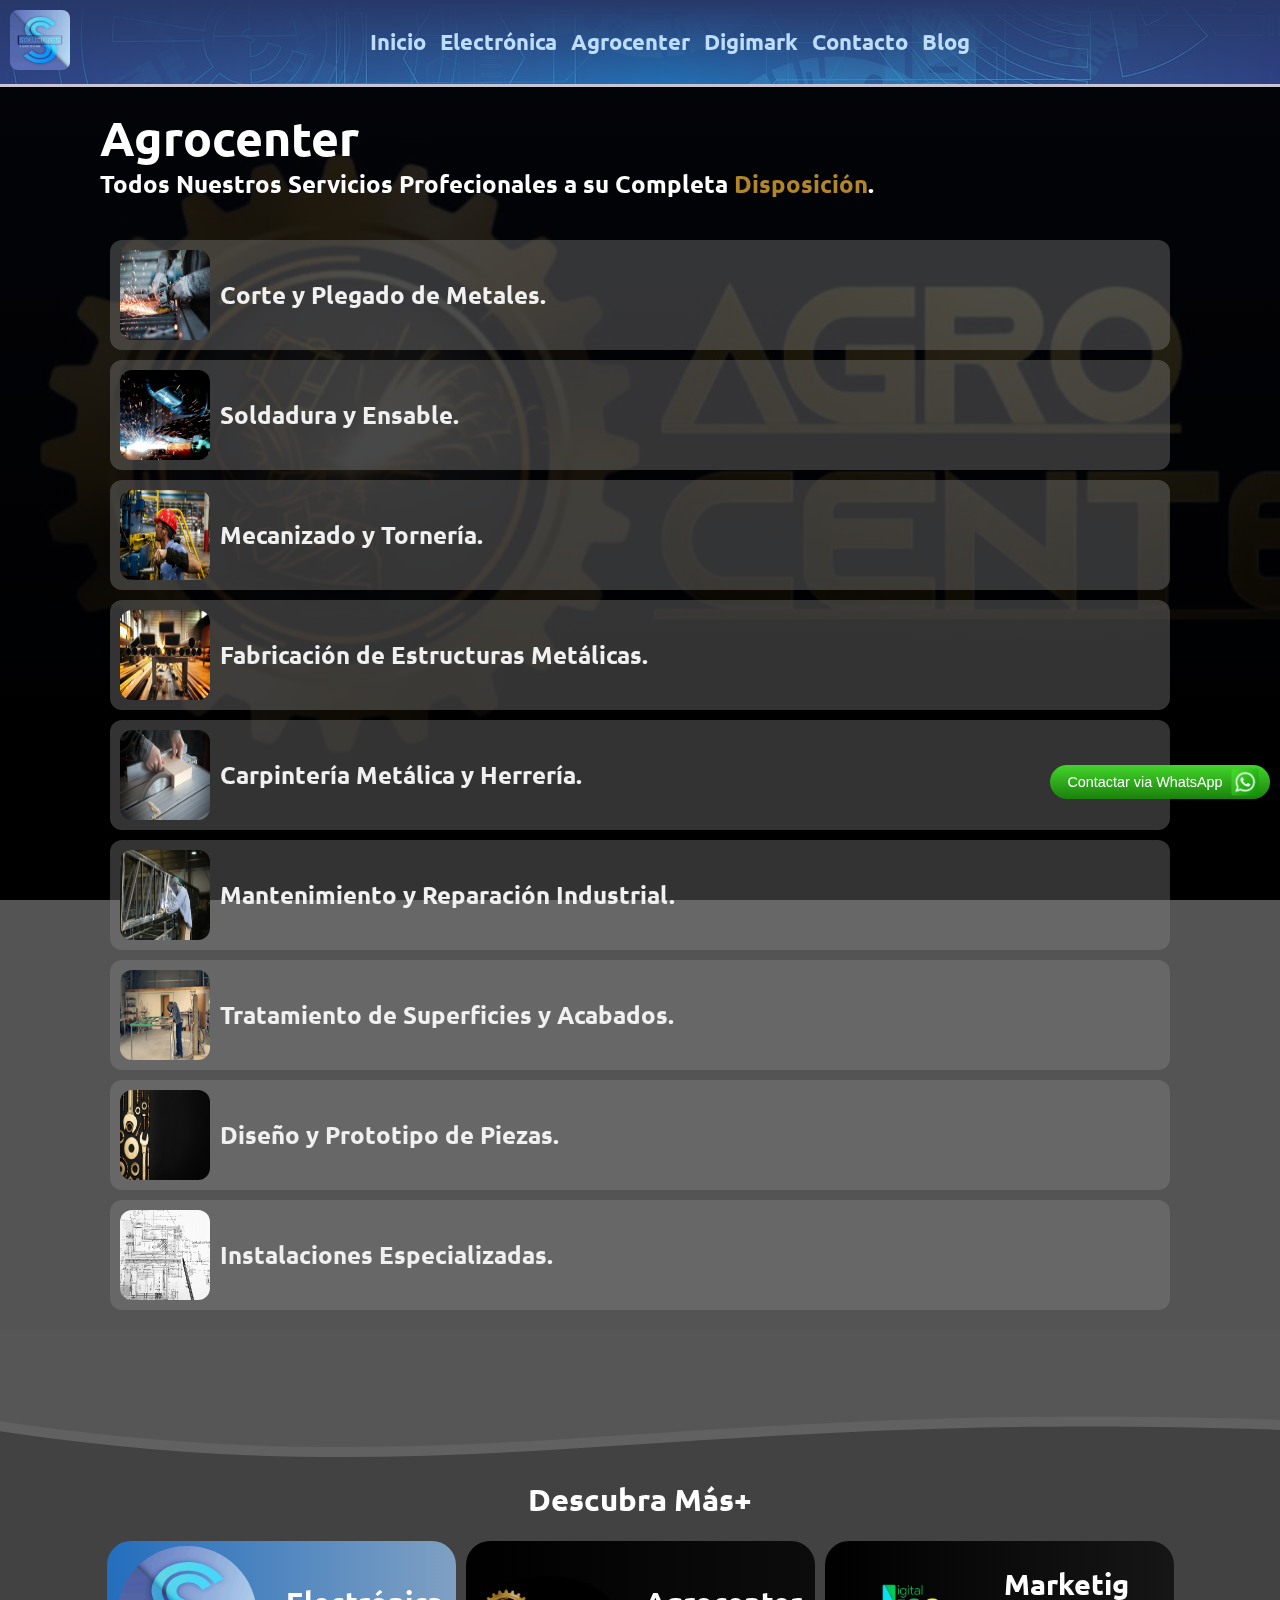
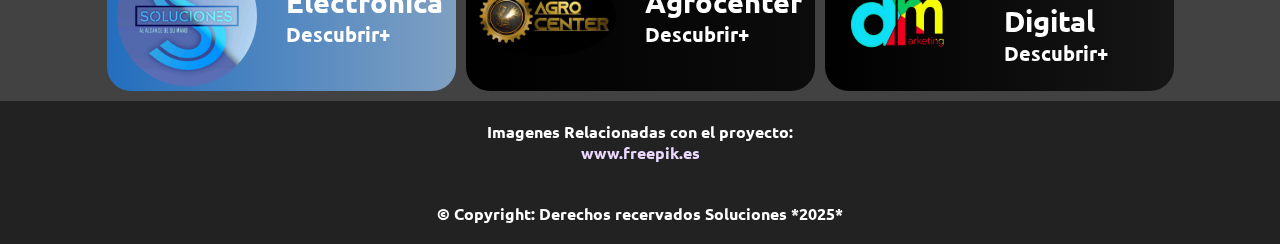
==== commit 365959e3: "Add files via upload" ====
--- a/html/agrocent.html
+++ b/html/agrocent.html
@@ -277,6 +277,7 @@
         </main>       
         <!-- Footer -->
         <footer class="footer">
+            <p>Imagenes Relacionadas con el proyecto: <br> <a rel="noopener noreferrer" style="color: #ead8ff;" target="_blank" href="https://www.freepik.es">www.freepik.es</a></p>
             <p>&copy; Copyright: Derechos recervados Soluciones *2025*</p>
         </footer>
     </div>
--- a/css/estilos_universales.css
+++ b/css/estilos_universales.css
@@ -257,7 +257,7 @@
 /* DATA */
 .servicios_data_info {
     position: fixed;
-    z-index: 10;
+    z-index: 1300;
     top: 0;
     left: 0;
     background-color: rgba(0, 0, 0, 0.507);
--- a/css/agrocent.css
+++ b/css/agrocent.css
@@ -251,7 +251,7 @@
     }
 
     .servicios__data--cont {
-        font-size: 1.4rem;
+        font-size: 1.3rem;
     }
 
     .servicios__data--cont > img {
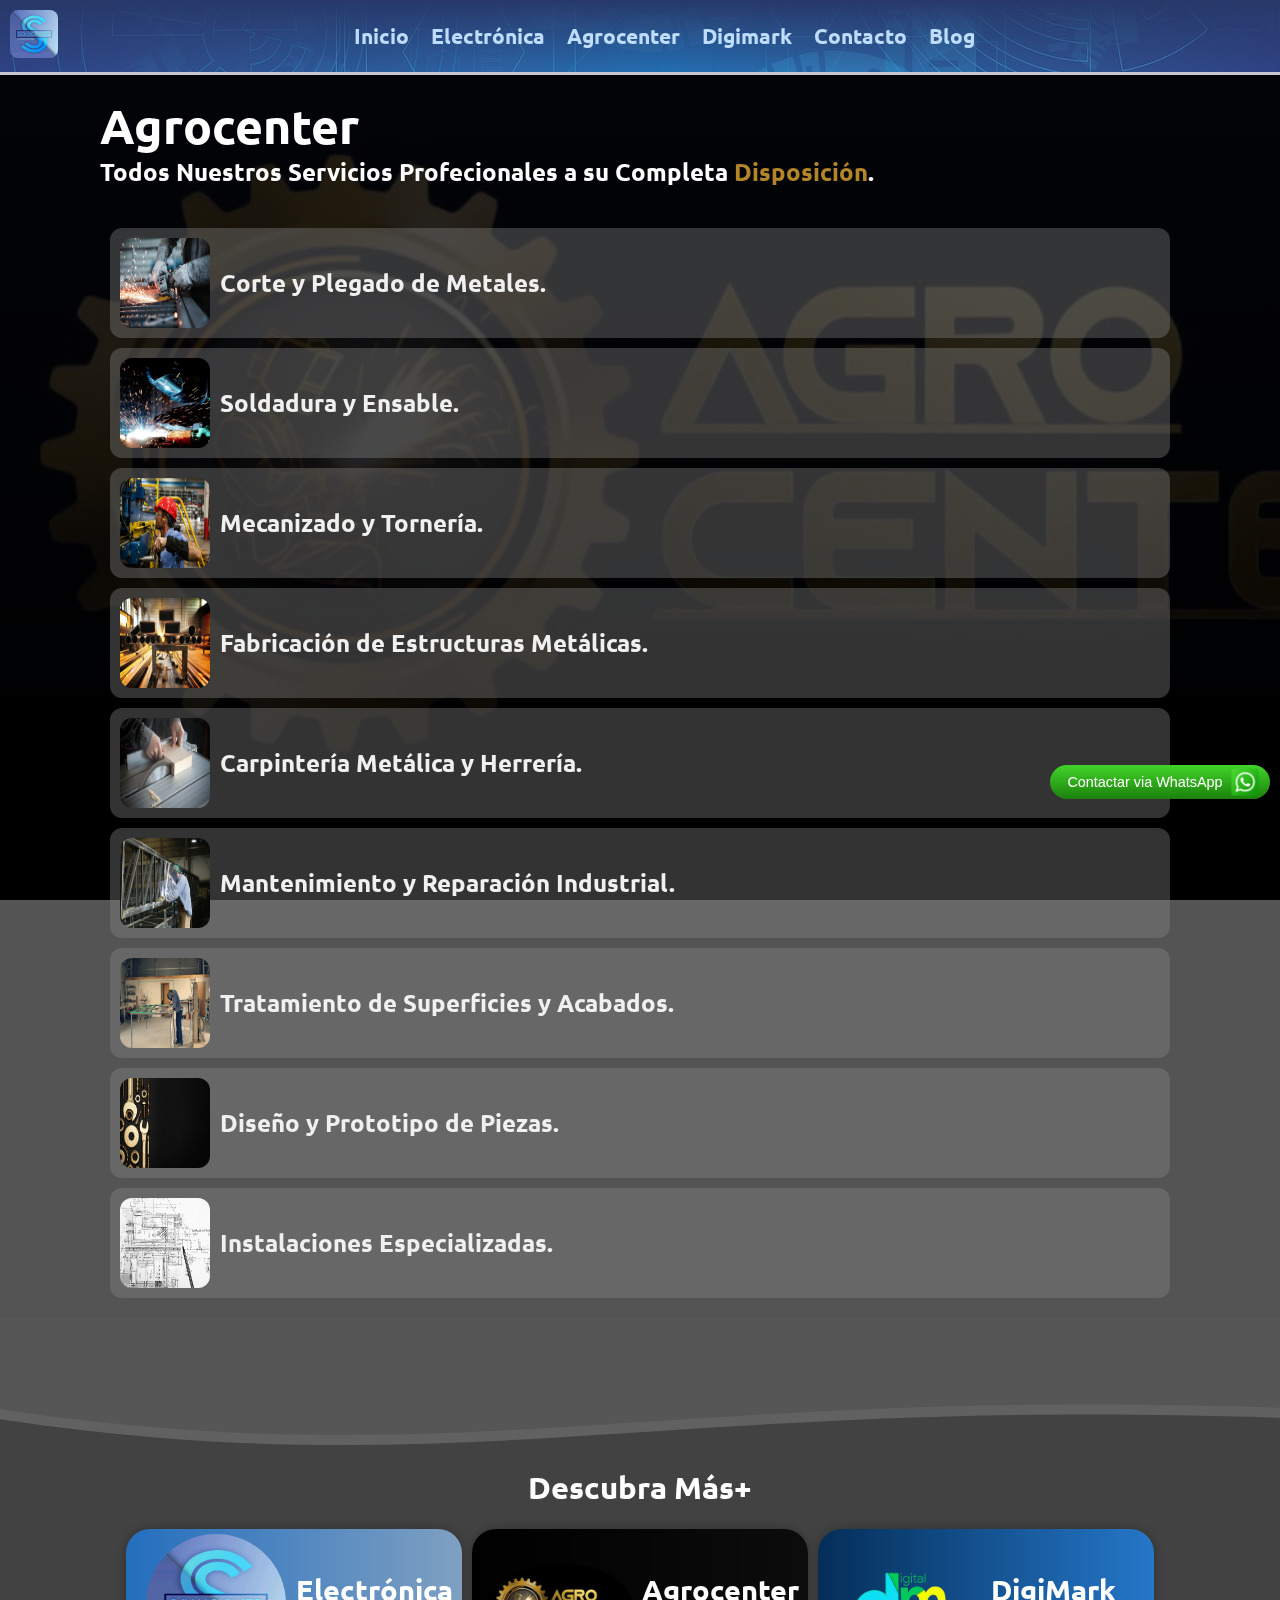
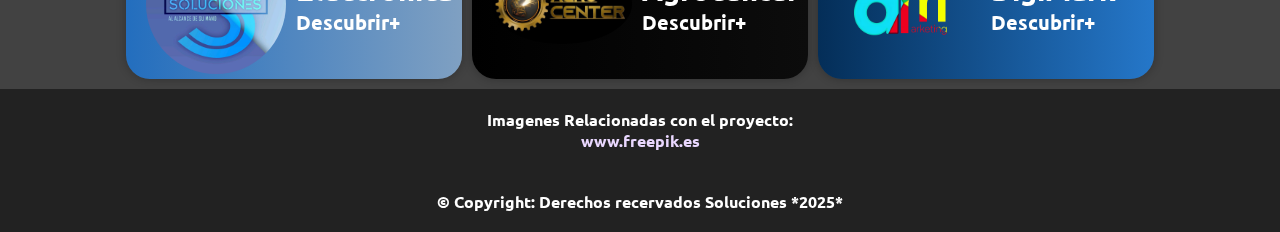
==== commit 956fea4f: "Add files via upload" ====
--- a/html/agrocent.html
+++ b/html/agrocent.html
@@ -36,8 +36,8 @@
                             <li class="header__item__des"><a onclick="boton_menu()" href="#id_seccion_servicios">Servicios</a></li>
                             <li class="header__item__des"><a onclick="boton_menu()" href="electronica.html">Electrónica</a></li>
                             <li class="header__item__des"><a onclick="boton_menu()" href="agrocent.html">Agrocenter</a></li>
-                            <li class="header__item__des"><a onclick="boton_menu()" href="#">Digimark</a></li>
-                            <li class="header__item__des"><a onclick="boton_menu()" href="#">Contacto</a></li>
+                            <li class="header__item__des"><a onclick="boton_menu()" href="digimark.html">Digimark</a></li>
+                            <li class="header__item__des"><a onclick="boton_menu()" href="contacto.html">Contacto</a></li>
                             <li class="header__item__des"><a onclick="boton_menu()" href="#">Blog</a></li>
                         </ul>
                     </nav>
@@ -59,8 +59,8 @@
                         <li class="header__item header__item_g_o"><a href="#id_seccion_servicios">Servicios</a></li>
                         <li class="header__item header__item_g"><a href="electronica.html">Electrónica</a></li>
                         <li class="header__item header__item_g"><a href="agrocent.html">Agrocenter</a></li>
-                        <li class="header__item header__item_g"><a href="#">Digimark</a></li>
-                        <li class="header__item"><a href="#">Contacto</a></li>
+                        <li class="header__item header__item_g"><a href="digimark.html">Digimark</a></li>
+                        <li class="header__item"><a href="contacto.html">Contacto</a></li>
                         <li class="header__item"><a href="#">Blog</a></li>
                     </ul>
                 </nav>
@@ -253,7 +253,7 @@
                         </div>
                     </div>
                     <div class="cont_secciones_servicios2 servicios__agrocent">
-                        <div class="serv_outline"><a href="#"></a></div>
+                        <div class="serv_outline"><a href="agrocent.html"></a></div>
                         <div class="serv_logos serv__agrocent__logo">
                             <img src="../media/img/movile/servicios/agrocent.jpg" alt="Logo Seccion Agrocent">
                         </div>
@@ -263,12 +263,12 @@
                         </div>
                     </div>
                     <div class="cont_secciones_servicios2 servicios__digital">
-                        <div class="serv_outline"><a href="#"></a></div>
+                        <div class="serv_outline"><a href="digimark.html"></a></div>
                         <div class="serv_logos serv__digital__logo">
                             <img src="../media/img/movile/servicios/marketig.png" alt="Logo Seccion Marketig Digital">
                         </div>
                         <div class="serv__digital__title">
-                            <h2>Marketig Digital</h2>
+                            <h2>DigiMark</h2>
                             <p>Descubrir+</p>
                         </div>
                     </div>
--- a/css/estilos_universales.css
+++ b/css/estilos_universales.css
@@ -51,7 +51,6 @@
 
 .header {
     width: 100%;
-    min-height: 75px;
     border-bottom: 3px solid #c9c5d3;
     position: relative;
     z-index: 1200;
@@ -88,8 +87,8 @@
 }
 
 .header__logo > img {
-    width: 60px;
-    height: 60px;
+    width: 48px;
+    height: 48px;
     border-radius: 8px;
 }
 
@@ -128,8 +127,8 @@
 /* MENU */
 
 .label_menu_desplegable > img {
-    width: 45px;
-    height: 45px;
+    width: 32px;
+    height: 32px;
     cursor: pointer;
 }
 
@@ -230,7 +229,12 @@
     .header__container {
         grid-template-columns: auto 1fr auto;
         grid-template-areas: 
-        "header__logo header__nav header__boton_menu" 
+        "header__logo header__nav header__boton_menu";
+    }
+
+    .header__list {
+        display: flex;
+        gap: 18px;
     }
 
     .header__item_g {
@@ -242,7 +246,7 @@
     }
 
     .header__item > a{
-        font-size: 1.4rem;
+        font-size: 1.3rem;
     }
 }
 
@@ -318,6 +322,7 @@
 }
 
 .cont_secciones_servicios2{
+    box-shadow: 0 0 10px 0 #00000046;
     transition: transform 0.2s;
 }
 
@@ -346,4 +351,8 @@
         font-size: 1.3rem;
         grid-column: span 2;
     }
+
+    .cont_secciones_servicios2 {
+        padding: 20px !important;
+    }
 }--- a/css/agrocent.css
+++ b/css/agrocent.css
@@ -225,7 +225,7 @@
 }
 
 .servicios__digital {
-    background: linear-gradient(to right, rgb(0, 0, 0), rgb(22, 22, 22));
+    background: linear-gradient(to right, rgb(4, 46, 88), rgb(37, 119, 201));
 }
 
 @media screen and (min-width: 950px) {
